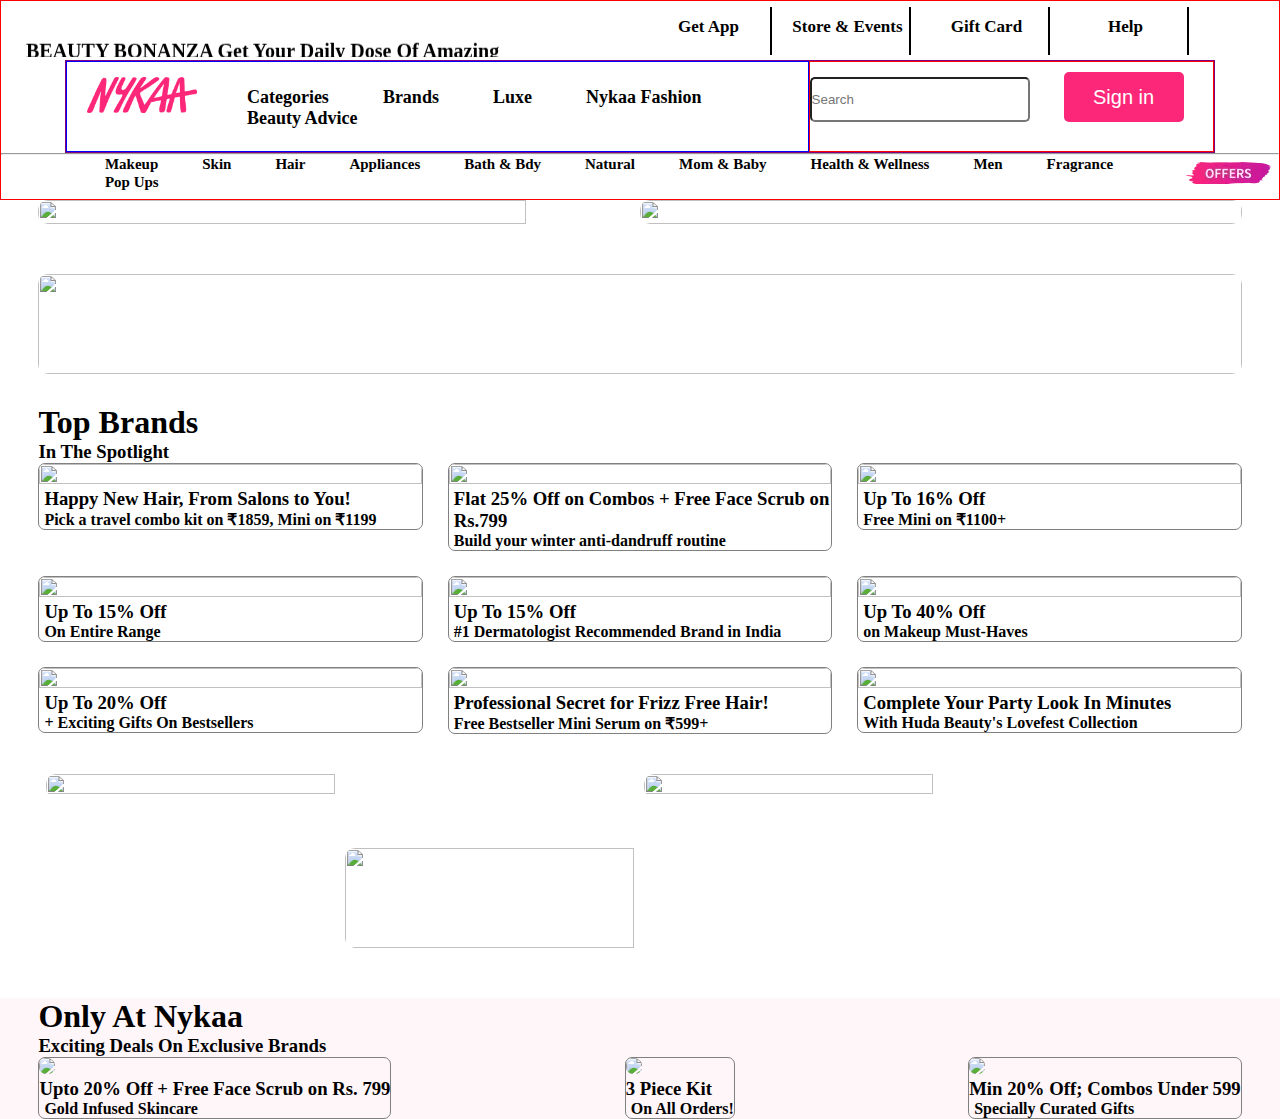
==== index.html @ 83215b7e "Day-2 Task" ====
<!DOCTYPE html>
<html lang="en">

<head>
    <meta charset="UTF-8">
    <meta http-equiv="X-UA-Compatible" content="IE=edge">
    <meta name="viewport" content="width=device-width, initial-scale=1.0">
    <title>Buy Cosmetics Products & Beauty Products Online in India at Best Price | Nykaa</title>
    <link rel="icon" href="//images-static.nykaa.com/media/favicon/default/nykaa_favicon_a.png">

    <script src="https://kit.fontawesome.com/5cb0f9bc5e.js" crossorigin="anonymous"></script>

    <link rel="stylesheet" type="text/css" href="Style\main.css">
    

</head>

<body>
    <div>
    <header>

        <div id="header">

            <div id="upper-header">
                <div>
                    <marquee behavior="scroll" direction="up" scrollamount="2"><a href="https://www.nykaa.com/"
                            target="_blank">
                            BEAUTY BONANZA Get Your Daily Dose Of Amazing Deals
                        </a>
                    </marquee>
                </div>
                <div>
                    <div><i class="fa fa-mobile" aria-hidden="true"></i> Get App</div>
                    <div>
                        <i class="fa fa-map-marker" aria-hidden="true"></i>
                        Store & Events
                    </div>
                    <div>
                        <i class="fa fa-gift" aria-hidden="true"></i>
                        Gift Card
                    </div>
                    <div>
                        <i class="fa fa-question-circle" aria-hidden="true"></i>
                        Help
                    </div>
                </div>
            </div>

            <div id="middle-header">
                <div class="mh-searchbar">

                    <a href=""><img src="Images/Header/Nykaa.png" alt="Header/Nykaa.png"></a>
                    
                    
                    <ul>   
                        <li>Categories</li>
                        <li>Brands</li>
                        <li>Luxe</li>
                        <li>Nykaa Fashion</li>
                        <li>Beauty Advice</li>
                    </ul>

                </div>
                <div class="mh-signin">
                    <i class="fa fa-search" aria-hidden="true"></i>
                    <input type="text" placeholder="Search">
                    <button>Sign in</button>
                    <i class="fa fa-shopping-bag sb" aria-hidden="true"></i>

                </div>
            </div>
            <hr>
            <div id="lower-header">

                <ul>
                    <li>Makeup</li>
                    <li>Skin</li>
                    <li>Hair</li>
                    <li>Appliances</li>
                    <li>Bath & Bdy</li>
                    <li>Natural</li>
                    <li>Mom & Baby</li>
                    <li>Health & Wellness</li>
                    <li>Men</li>
                    <li>Fragrance</li>
                    <li>Pop Ups</li>
                   
                </ul>

                <img src="Images/Header/offer.PNG" alt="">

            </div>

        </div>

    </header>
</div>
<div id="main">
    <div id="ban-down">
        <img class="a" src="https://images-static.nykaa.com/uploads/898f495b-4f78-4956-ac80-261eaf808d4f.jpg?tr=w-600,cm-pad_resize" alt="">

        <img class="b"src="https://images-static.nykaa.com/uploads/e7af5dd2-c046-4223-a7f7-96b7b478bb3c.jpg?tr=w-600,cm-pad_resize" alt="">

        <img class="c" src="https://images-static.nykaa.com/uploads/ede59af5-1112-4c73-bbf8-e0aa0c08444b.jpg?tr=w-1200,cm-pad_resize" alt="">
        
    </div>
    <h1>Top Brands</h1>
    <h3>In The Spotlight</h3>

    <div id="top-brand">
        
    </div>

    <div id="top-brand-bottom">
        <img class="a" src="https://images-static.nykaa.com/uploads/14dab399-cf31-4731-992e-1845321187d6.jpg?tr=w-600,cm-pad_resize" alt="">

        <img class="b"src="https://images-static.nykaa.com/uploads/c7ae3973-167e-4ce1-b572-1364e1f5c2e2.jpg?tr=w-600,cm-pad_resize" alt="">

        <img class="c" src="https://images-static.nykaa.com/uploads/12ea9993-f29d-4732-aa66-2de20275f641.jpg?tr=w-600,cm-pad_resize" alt="">
    </div>
</div>


    <div id="full-onlynyka">

    <h1>Only At Nykaa</h1>
    <h3>Exciting Deals On Exclusive Brands</h3>

    <div id="only-nyka">

    </div>

    </div>

    

</body>
<script src="Scripts/main.js"></script>
</html>
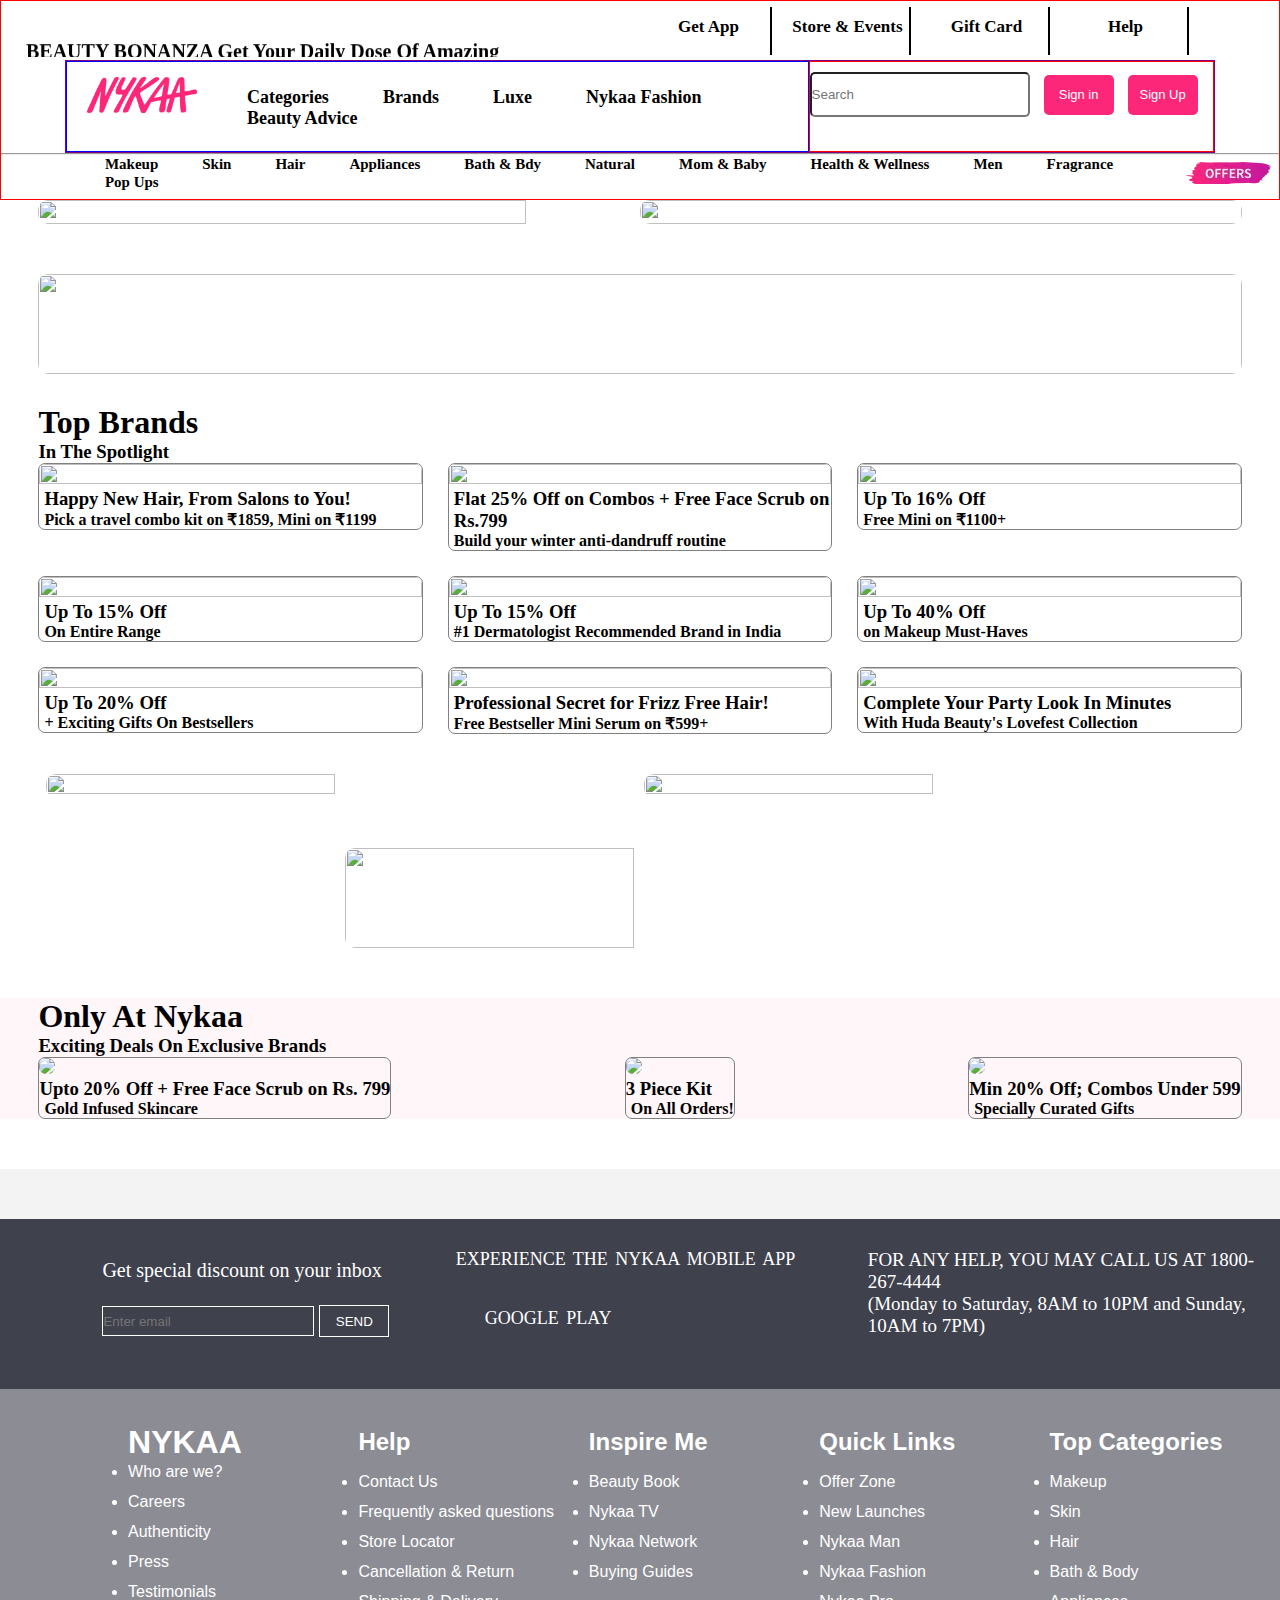
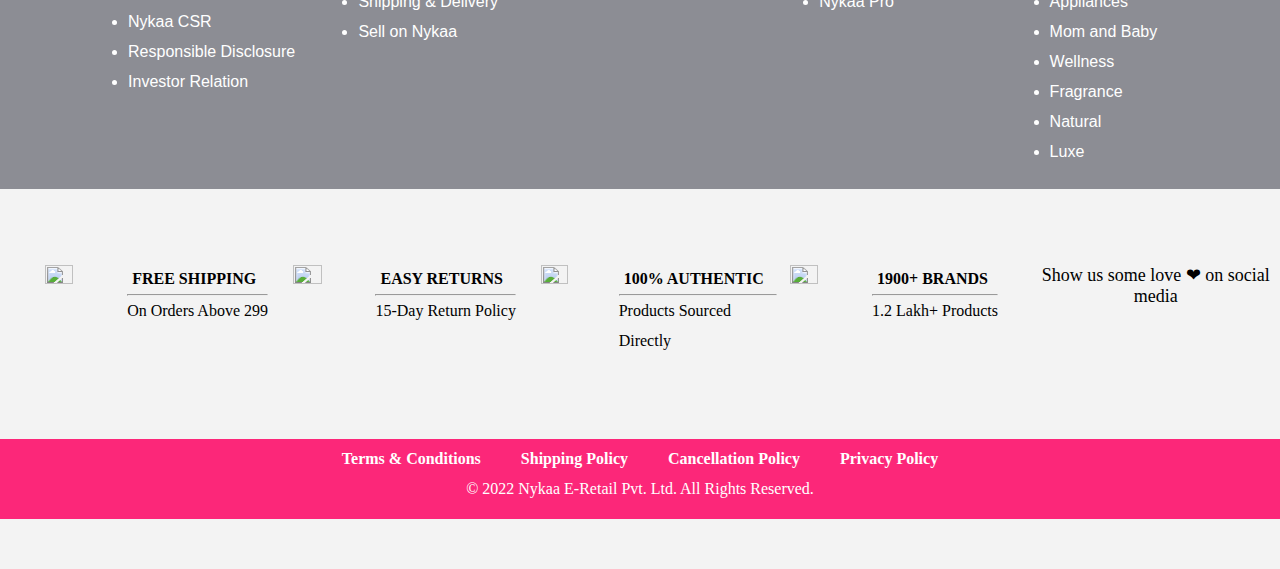
==== commit b8caf13c: "Day-3 Task" ====
--- a/index.html
+++ b/index.html
@@ -64,7 +64,8 @@
                 <div class="mh-signin">
                     <i class="fa fa-search" aria-hidden="true"></i>
                     <input type="text" placeholder="Search">
-                    <button>Sign in</button>
+                    <a href="./Login.html"><button>Sign in</button></a>
+                    <a href="./Signup.html"><button>Sign Up</button></a>
                     <i class="fa fa-shopping-bag sb" aria-hidden="true"></i>
 
                 </div>
@@ -132,7 +133,163 @@
 
     </div>
 
-    
+    <div id="footer">
+
+        <div id="gray">  
+        </div>
+
+        <div id="contact">
+            <div>
+                <i class="fa fa-envelope" aria-hidden="true"></i> Get special discount on your inbox
+                <br>
+                <br>
+                <input type="email" placeholder="Enter email">
+                <button>SEND</button>
+                
+            </div>
+            <div>
+
+                <i class="fa fa-mobile"></i> EXPERIENCE THE NYKAA MOBILE APP
+                <br>
+                
+                <span>
+                <i class="fa-brands fa-google-play"></i>
+                </span>
+                GOOGLE PLAY
+
+
+            </div>
+            <div>
+
+                <i class="fa-solid fa-phone"></i>
+                FOR ANY HELP, YOU MAY CALL US AT
+1800-267-4444
+                <br>
+(Monday to Saturday, 8AM to 10PM and Sunday, 10AM to 7PM)
+
+            </div>
+        </div>
+
+        <div id="foot-detail">
+            <div>
+                <h1>NYKAA</h1>
+                <ul>
+                    <li>Who are we?</li>
+                    <li>Careers</li>
+                    <li>Authenticity</li>
+                    <li>Press</li>
+                    <li>Testimonials</li>
+                    <li>Nykaa CSR</li>
+                    <li>Responsible
+                        Disclosure
+                    </li>
+                    <li>Investor Relation</li>
+                </ul>
+            </div>
+            <div>
+                <h2>Help</h2>
+                <ul>
+                <li>Contact Us</li>
+                <li>Frequently asked questions</li>
+                <li>Store Locator</li>
+                <li>Cancellation & Return</li>
+                <li>Shipping & Delivery</li>
+                <li>Sell on Nykaa</li>
+            </ul>
+            </div>
+            <div>
+                <h2>Inspire Me</h2>
+                <ul>
+                <li>Beauty Book</li>
+                <li>Nykaa TV</li>
+                <li>Nykaa Network</li>
+                <li>Buying Guides</li>
+                </ul>
+            </div>
+            <div>
+                <h2>Quick Links</h2>
+                <ul>
+                    <li>Offer Zone</li>
+                    <li>New Launches</li>
+                    <li>Nykaa Man</li>
+                    <li>Nykaa Fashion</li>
+                    <li>Nykaa Pro</li>
+                </ul>
+            </div>
+            <div>
+                <h2>Top Categories</h2>
+                <ul>
+                <li>Makeup</li>
+                <li>Skin</li>
+                <li>Hair</li>
+                <li>Bath & Body</li>
+                <li>Appliances</li>
+                <li>Mom and Baby</li>
+                <li>Wellness</li>
+                <li>Fragrance</li>
+                <li>Natural</li>
+                <li>Luxe</li>
+            </ul>
+            </div>
+        </div>
+
+        <div id="foot-udetail">
+            <div id="data">
+                <img src="https://adn-static2.nykaa.com/media/wysiwyg/2021/Free-shipping.svg" alt="">
+                <div>
+                    <h4>FREE SHIPPING</h4>
+                    <hr>
+                    <p>On Orders Above 299</p>
+                </div>
+            </div>
+            <div id="data">
+                <img src="https://adn-static2.nykaa.com/media/wysiwyg/2021/return_accepted.svg" alt="">
+                <div>
+                    <h4>EASY RETURNS</h4>
+                    <hr>
+                    <p>15-Day Return Policy</p>
+                </div>
+            </div>
+            <div id="data">
+                <img src="https://adn-static2.nykaa.com/media/wysiwyg/2021/Authenticity.svg" alt="">
+                <div>
+                    <h4>100% AUTHENTIC</h4>
+                    <hr>
+                    <p>Products Sourced Directly</p>
+                </div>
+            </div>
+            <div id="data">
+                <img src="https://adn-static2.nykaa.com/media/wysiwyg/2021/Brands.svg" alt="">
+                <div>
+                    <h4>1900+ BRANDS</h4>
+                    <hr>
+                    <p>1.2 Lakh+ Products</p>
+                </div>
+            </div>
+            <div class="social">
+                <p>Show us some love ❤ on social media</p>
+                <i class="fa-brands fa-square-instagram"></i>
+                <i class="fa-brands fa-facebook"></i>
+                <i class="fa-brands fa-youtube"></i>
+                <i class="fa-brands fa-twitter"></i>
+                <i class="fa-brands fa-pinterest"></i>
+            </div>
+        </div>
+
+        <div id="pinkbar">
+            <li>Terms & Conditions</li>
+            <li>Shipping Policy</li>
+            <li>Cancellation Policy</li>
+            <li>Privacy Policy</li>
+            <p>© 2022 Nykaa E-Retail Pvt. Ltd. All Rights Reserved.</p>
+        </div>
+
+        <div id="down">
+
+        </div>
+
+    </div>
+
 
 </body>
 <script src="Scripts/main.js"></script>
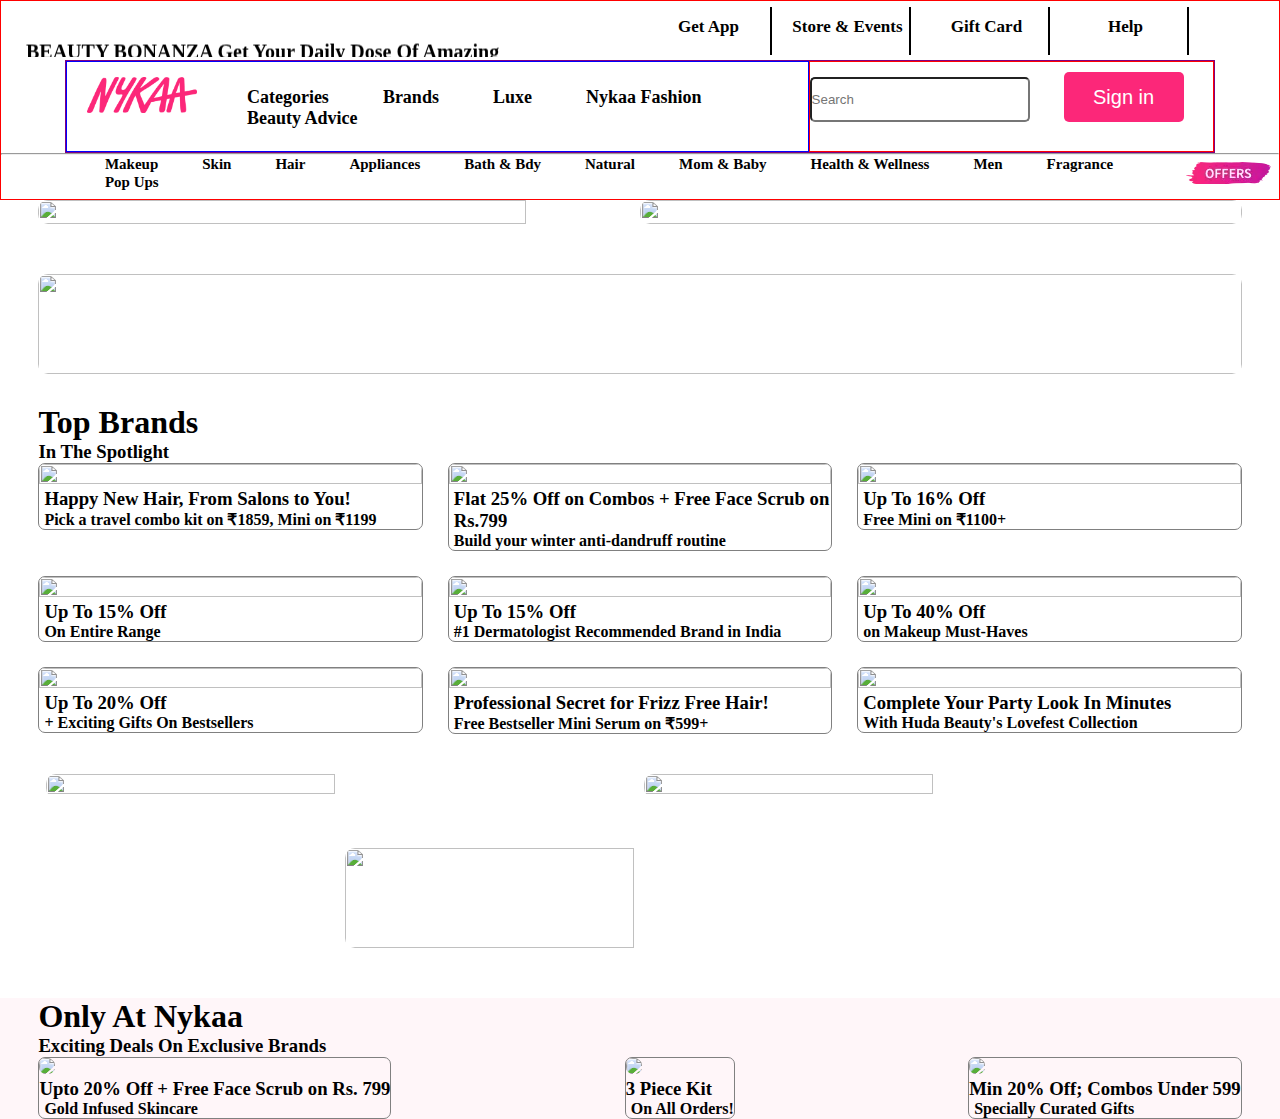
==== commit 2e3ca70e: "Merge pull request #5 from Divyansh9058/Day-2" ====
--- a/index.html
+++ b/index.html
@@ -64,8 +64,7 @@
                 <div class="mh-signin">
                     <i class="fa fa-search" aria-hidden="true"></i>
                     <input type="text" placeholder="Search">
-                    <a href="./Login.html"><button>Sign in</button></a>
-                    <a href="./Signup.html"><button>Sign Up</button></a>
+                    <button>Sign in</button>
                     <i class="fa fa-shopping-bag sb" aria-hidden="true"></i>
 
                 </div>
@@ -133,163 +132,7 @@
 
     </div>
 
-    <div id="footer">
-
-        <div id="gray">  
-        </div>
-
-        <div id="contact">
-            <div>
-                <i class="fa fa-envelope" aria-hidden="true"></i> Get special discount on your inbox
-                <br>
-                <br>
-                <input type="email" placeholder="Enter email">
-                <button>SEND</button>
-                
-            </div>
-            <div>
-
-                <i class="fa fa-mobile"></i> EXPERIENCE THE NYKAA MOBILE APP
-                <br>
-                
-                <span>
-                <i class="fa-brands fa-google-play"></i>
-                </span>
-                GOOGLE PLAY
-
-
-            </div>
-            <div>
-
-                <i class="fa-solid fa-phone"></i>
-                FOR ANY HELP, YOU MAY CALL US AT
-1800-267-4444
-                <br>
-(Monday to Saturday, 8AM to 10PM and Sunday, 10AM to 7PM)
-
-            </div>
-        </div>
-
-        <div id="foot-detail">
-            <div>
-                <h1>NYKAA</h1>
-                <ul>
-                    <li>Who are we?</li>
-                    <li>Careers</li>
-                    <li>Authenticity</li>
-                    <li>Press</li>
-                    <li>Testimonials</li>
-                    <li>Nykaa CSR</li>
-                    <li>Responsible
-                        Disclosure
-                    </li>
-                    <li>Investor Relation</li>
-                </ul>
-            </div>
-            <div>
-                <h2>Help</h2>
-                <ul>
-                <li>Contact Us</li>
-                <li>Frequently asked questions</li>
-                <li>Store Locator</li>
-                <li>Cancellation & Return</li>
-                <li>Shipping & Delivery</li>
-                <li>Sell on Nykaa</li>
-            </ul>
-            </div>
-            <div>
-                <h2>Inspire Me</h2>
-                <ul>
-                <li>Beauty Book</li>
-                <li>Nykaa TV</li>
-                <li>Nykaa Network</li>
-                <li>Buying Guides</li>
-                </ul>
-            </div>
-            <div>
-                <h2>Quick Links</h2>
-                <ul>
-                    <li>Offer Zone</li>
-                    <li>New Launches</li>
-                    <li>Nykaa Man</li>
-                    <li>Nykaa Fashion</li>
-                    <li>Nykaa Pro</li>
-                </ul>
-            </div>
-            <div>
-                <h2>Top Categories</h2>
-                <ul>
-                <li>Makeup</li>
-                <li>Skin</li>
-                <li>Hair</li>
-                <li>Bath & Body</li>
-                <li>Appliances</li>
-                <li>Mom and Baby</li>
-                <li>Wellness</li>
-                <li>Fragrance</li>
-                <li>Natural</li>
-                <li>Luxe</li>
-            </ul>
-            </div>
-        </div>
-
-        <div id="foot-udetail">
-            <div id="data">
-                <img src="https://adn-static2.nykaa.com/media/wysiwyg/2021/Free-shipping.svg" alt="">
-                <div>
-                    <h4>FREE SHIPPING</h4>
-                    <hr>
-                    <p>On Orders Above 299</p>
-                </div>
-            </div>
-            <div id="data">
-                <img src="https://adn-static2.nykaa.com/media/wysiwyg/2021/return_accepted.svg" alt="">
-                <div>
-                    <h4>EASY RETURNS</h4>
-                    <hr>
-                    <p>15-Day Return Policy</p>
-                </div>
-            </div>
-            <div id="data">
-                <img src="https://adn-static2.nykaa.com/media/wysiwyg/2021/Authenticity.svg" alt="">
-                <div>
-                    <h4>100% AUTHENTIC</h4>
-                    <hr>
-                    <p>Products Sourced Directly</p>
-                </div>
-            </div>
-            <div id="data">
-                <img src="https://adn-static2.nykaa.com/media/wysiwyg/2021/Brands.svg" alt="">
-                <div>
-                    <h4>1900+ BRANDS</h4>
-                    <hr>
-                    <p>1.2 Lakh+ Products</p>
-                </div>
-            </div>
-            <div class="social">
-                <p>Show us some love ❤ on social media</p>
-                <i class="fa-brands fa-square-instagram"></i>
-                <i class="fa-brands fa-facebook"></i>
-                <i class="fa-brands fa-youtube"></i>
-                <i class="fa-brands fa-twitter"></i>
-                <i class="fa-brands fa-pinterest"></i>
-            </div>
-        </div>
-
-        <div id="pinkbar">
-            <li>Terms & Conditions</li>
-            <li>Shipping Policy</li>
-            <li>Cancellation Policy</li>
-            <li>Privacy Policy</li>
-            <p>© 2022 Nykaa E-Retail Pvt. Ltd. All Rights Reserved.</p>
-        </div>
-
-        <div id="down">
-
-        </div>
-
-    </div>
-
+    
 
 </body>
 <script src="Scripts/main.js"></script>
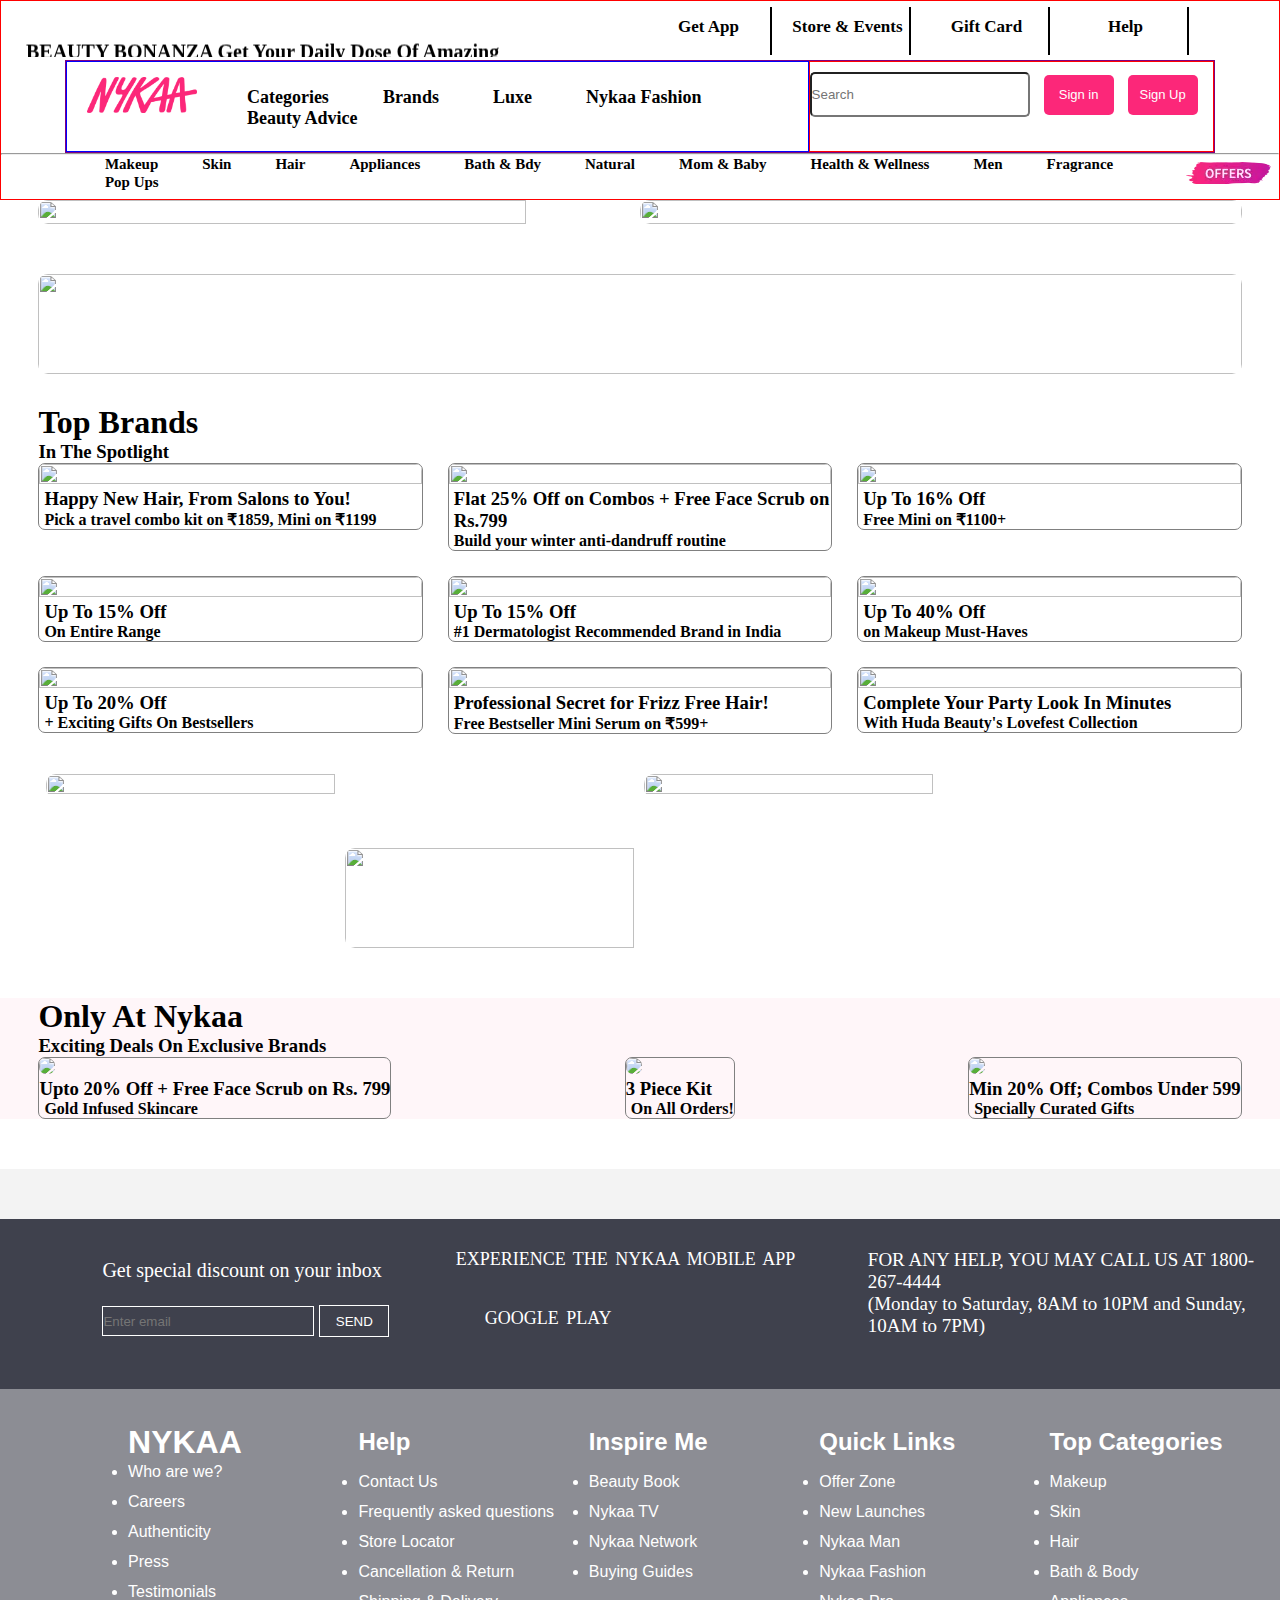
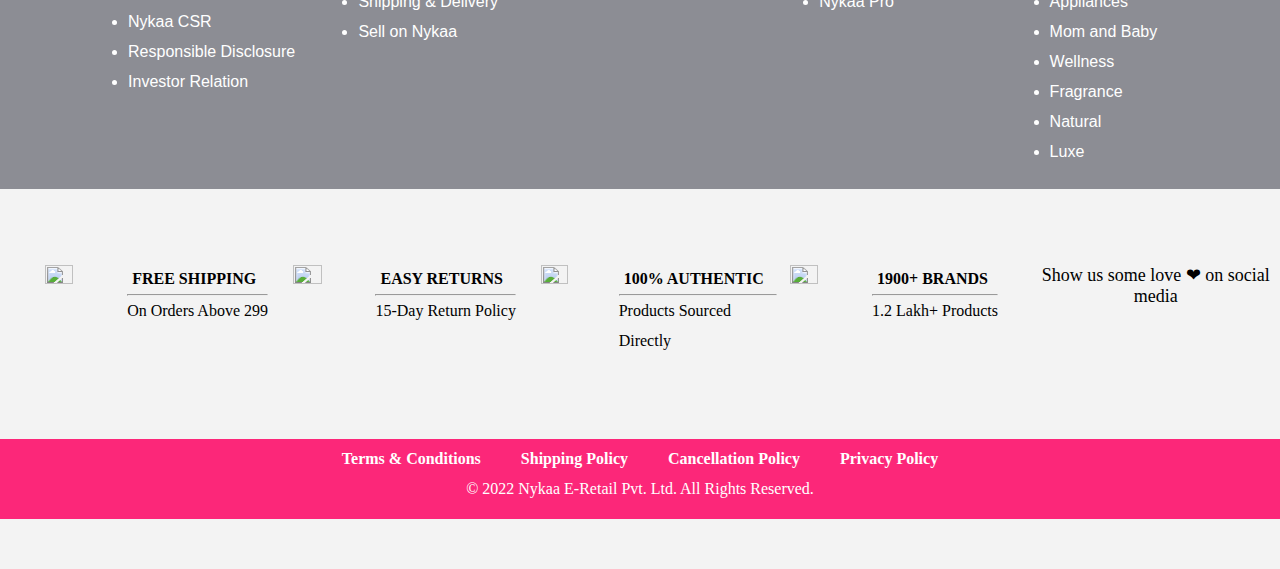
==== commit 4966531d: "Merge pull request #6 from Divyansh9058/Day-3" ====
--- a/index.html
+++ b/index.html
@@ -64,7 +64,8 @@
                 <div class="mh-signin">
                     <i class="fa fa-search" aria-hidden="true"></i>
                     <input type="text" placeholder="Search">
-                    <button>Sign in</button>
+                    <a href="./Login.html"><button>Sign in</button></a>
+                    <a href="./Signup.html"><button>Sign Up</button></a>
                     <i class="fa fa-shopping-bag sb" aria-hidden="true"></i>
 
                 </div>
@@ -132,7 +133,163 @@
 
     </div>
 
-    
+    <div id="footer">
+
+        <div id="gray">  
+        </div>
+
+        <div id="contact">
+            <div>
+                <i class="fa fa-envelope" aria-hidden="true"></i> Get special discount on your inbox
+                <br>
+                <br>
+                <input type="email" placeholder="Enter email">
+                <button>SEND</button>
+                
+            </div>
+            <div>
+
+                <i class="fa fa-mobile"></i> EXPERIENCE THE NYKAA MOBILE APP
+                <br>
+                
+                <span>
+                <i class="fa-brands fa-google-play"></i>
+                </span>
+                GOOGLE PLAY
+
+
+            </div>
+            <div>
+
+                <i class="fa-solid fa-phone"></i>
+                FOR ANY HELP, YOU MAY CALL US AT
+1800-267-4444
+                <br>
+(Monday to Saturday, 8AM to 10PM and Sunday, 10AM to 7PM)
+
+            </div>
+        </div>
+
+        <div id="foot-detail">
+            <div>
+                <h1>NYKAA</h1>
+                <ul>
+                    <li>Who are we?</li>
+                    <li>Careers</li>
+                    <li>Authenticity</li>
+                    <li>Press</li>
+                    <li>Testimonials</li>
+                    <li>Nykaa CSR</li>
+                    <li>Responsible
+                        Disclosure
+                    </li>
+                    <li>Investor Relation</li>
+                </ul>
+            </div>
+            <div>
+                <h2>Help</h2>
+                <ul>
+                <li>Contact Us</li>
+                <li>Frequently asked questions</li>
+                <li>Store Locator</li>
+                <li>Cancellation & Return</li>
+                <li>Shipping & Delivery</li>
+                <li>Sell on Nykaa</li>
+            </ul>
+            </div>
+            <div>
+                <h2>Inspire Me</h2>
+                <ul>
+                <li>Beauty Book</li>
+                <li>Nykaa TV</li>
+                <li>Nykaa Network</li>
+                <li>Buying Guides</li>
+                </ul>
+            </div>
+            <div>
+                <h2>Quick Links</h2>
+                <ul>
+                    <li>Offer Zone</li>
+                    <li>New Launches</li>
+                    <li>Nykaa Man</li>
+                    <li>Nykaa Fashion</li>
+                    <li>Nykaa Pro</li>
+                </ul>
+            </div>
+            <div>
+                <h2>Top Categories</h2>
+                <ul>
+                <li>Makeup</li>
+                <li>Skin</li>
+                <li>Hair</li>
+                <li>Bath & Body</li>
+                <li>Appliances</li>
+                <li>Mom and Baby</li>
+                <li>Wellness</li>
+                <li>Fragrance</li>
+                <li>Natural</li>
+                <li>Luxe</li>
+            </ul>
+            </div>
+        </div>
+
+        <div id="foot-udetail">
+            <div id="data">
+                <img src="https://adn-static2.nykaa.com/media/wysiwyg/2021/Free-shipping.svg" alt="">
+                <div>
+                    <h4>FREE SHIPPING</h4>
+                    <hr>
+                    <p>On Orders Above 299</p>
+                </div>
+            </div>
+            <div id="data">
+                <img src="https://adn-static2.nykaa.com/media/wysiwyg/2021/return_accepted.svg" alt="">
+                <div>
+                    <h4>EASY RETURNS</h4>
+                    <hr>
+                    <p>15-Day Return Policy</p>
+                </div>
+            </div>
+            <div id="data">
+                <img src="https://adn-static2.nykaa.com/media/wysiwyg/2021/Authenticity.svg" alt="">
+                <div>
+                    <h4>100% AUTHENTIC</h4>
+                    <hr>
+                    <p>Products Sourced Directly</p>
+                </div>
+            </div>
+            <div id="data">
+                <img src="https://adn-static2.nykaa.com/media/wysiwyg/2021/Brands.svg" alt="">
+                <div>
+                    <h4>1900+ BRANDS</h4>
+                    <hr>
+                    <p>1.2 Lakh+ Products</p>
+                </div>
+            </div>
+            <div class="social">
+                <p>Show us some love ❤ on social media</p>
+                <i class="fa-brands fa-square-instagram"></i>
+                <i class="fa-brands fa-facebook"></i>
+                <i class="fa-brands fa-youtube"></i>
+                <i class="fa-brands fa-twitter"></i>
+                <i class="fa-brands fa-pinterest"></i>
+            </div>
+        </div>
+
+        <div id="pinkbar">
+            <li>Terms & Conditions</li>
+            <li>Shipping Policy</li>
+            <li>Cancellation Policy</li>
+            <li>Privacy Policy</li>
+            <p>© 2022 Nykaa E-Retail Pvt. Ltd. All Rights Reserved.</p>
+        </div>
+
+        <div id="down">
+
+        </div>
+
+    </div>
+
 
 </body>
 <script src="Scripts/main.js"></script>
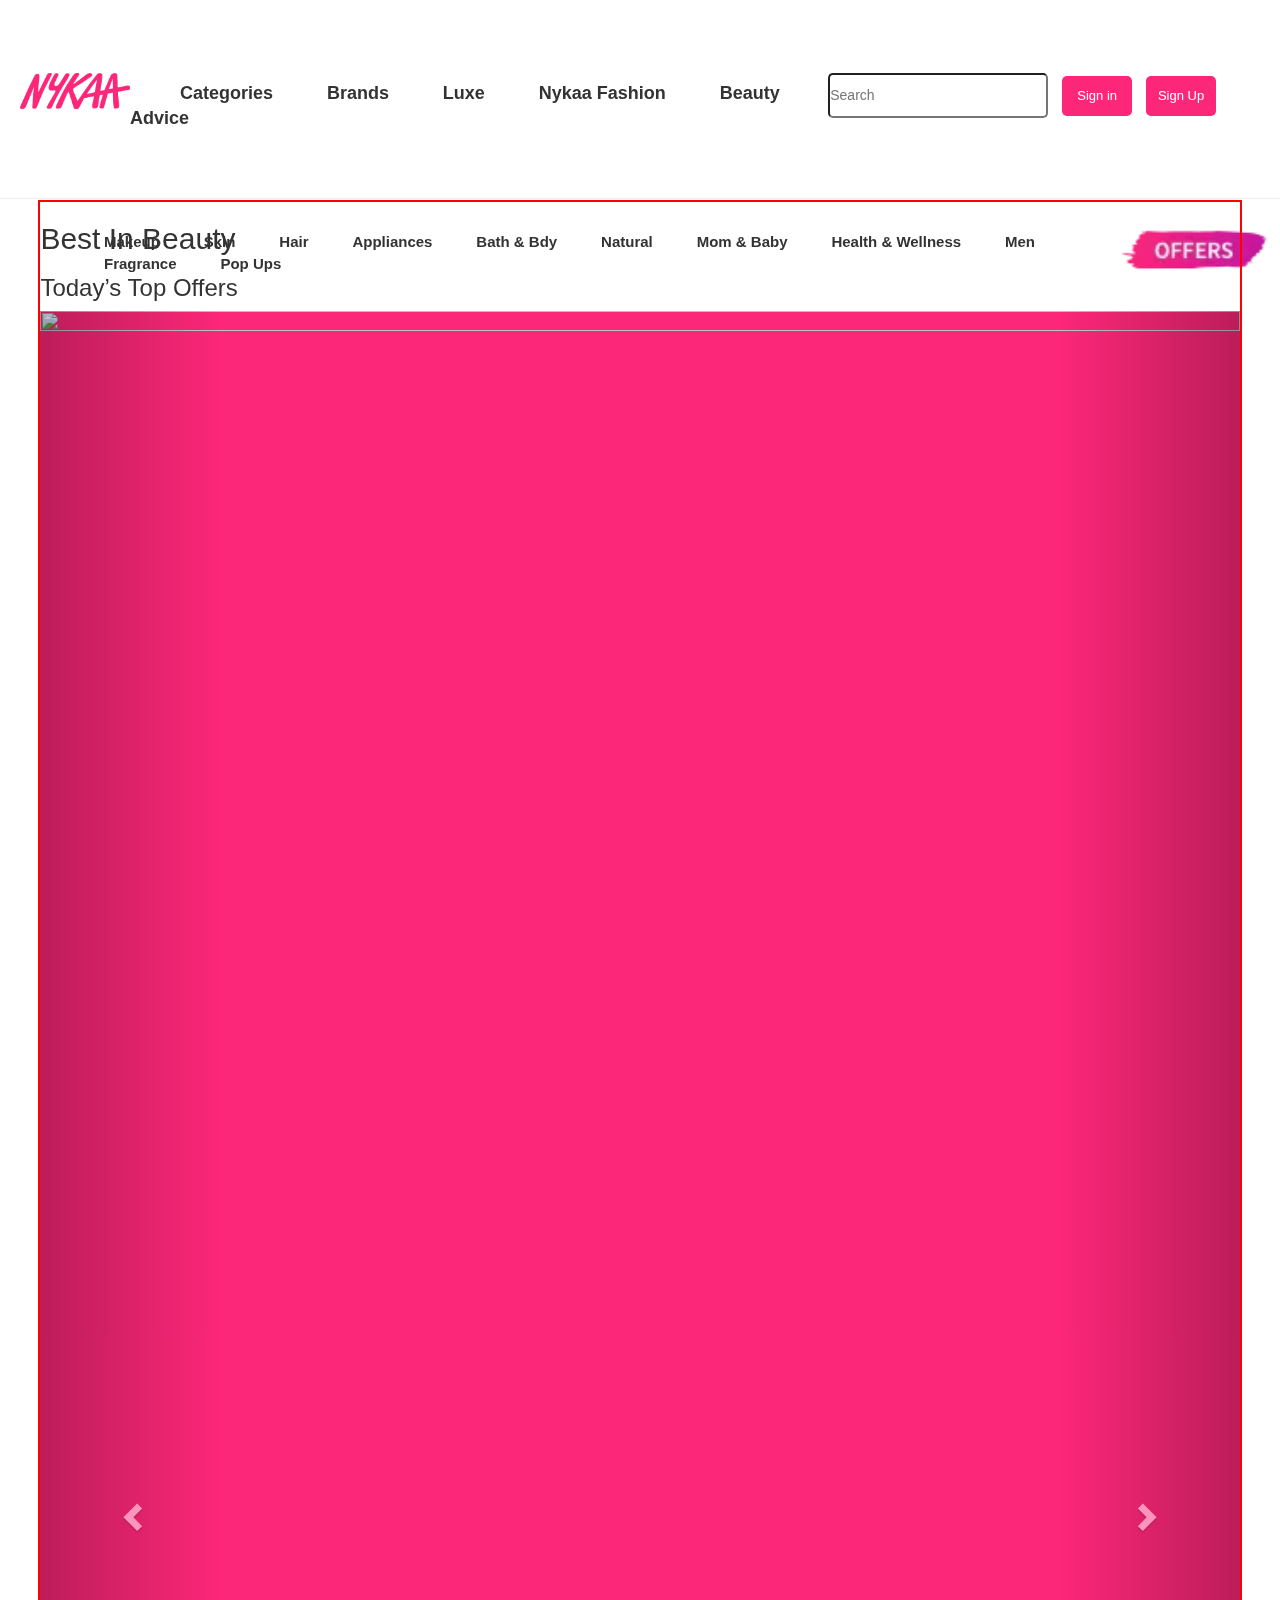
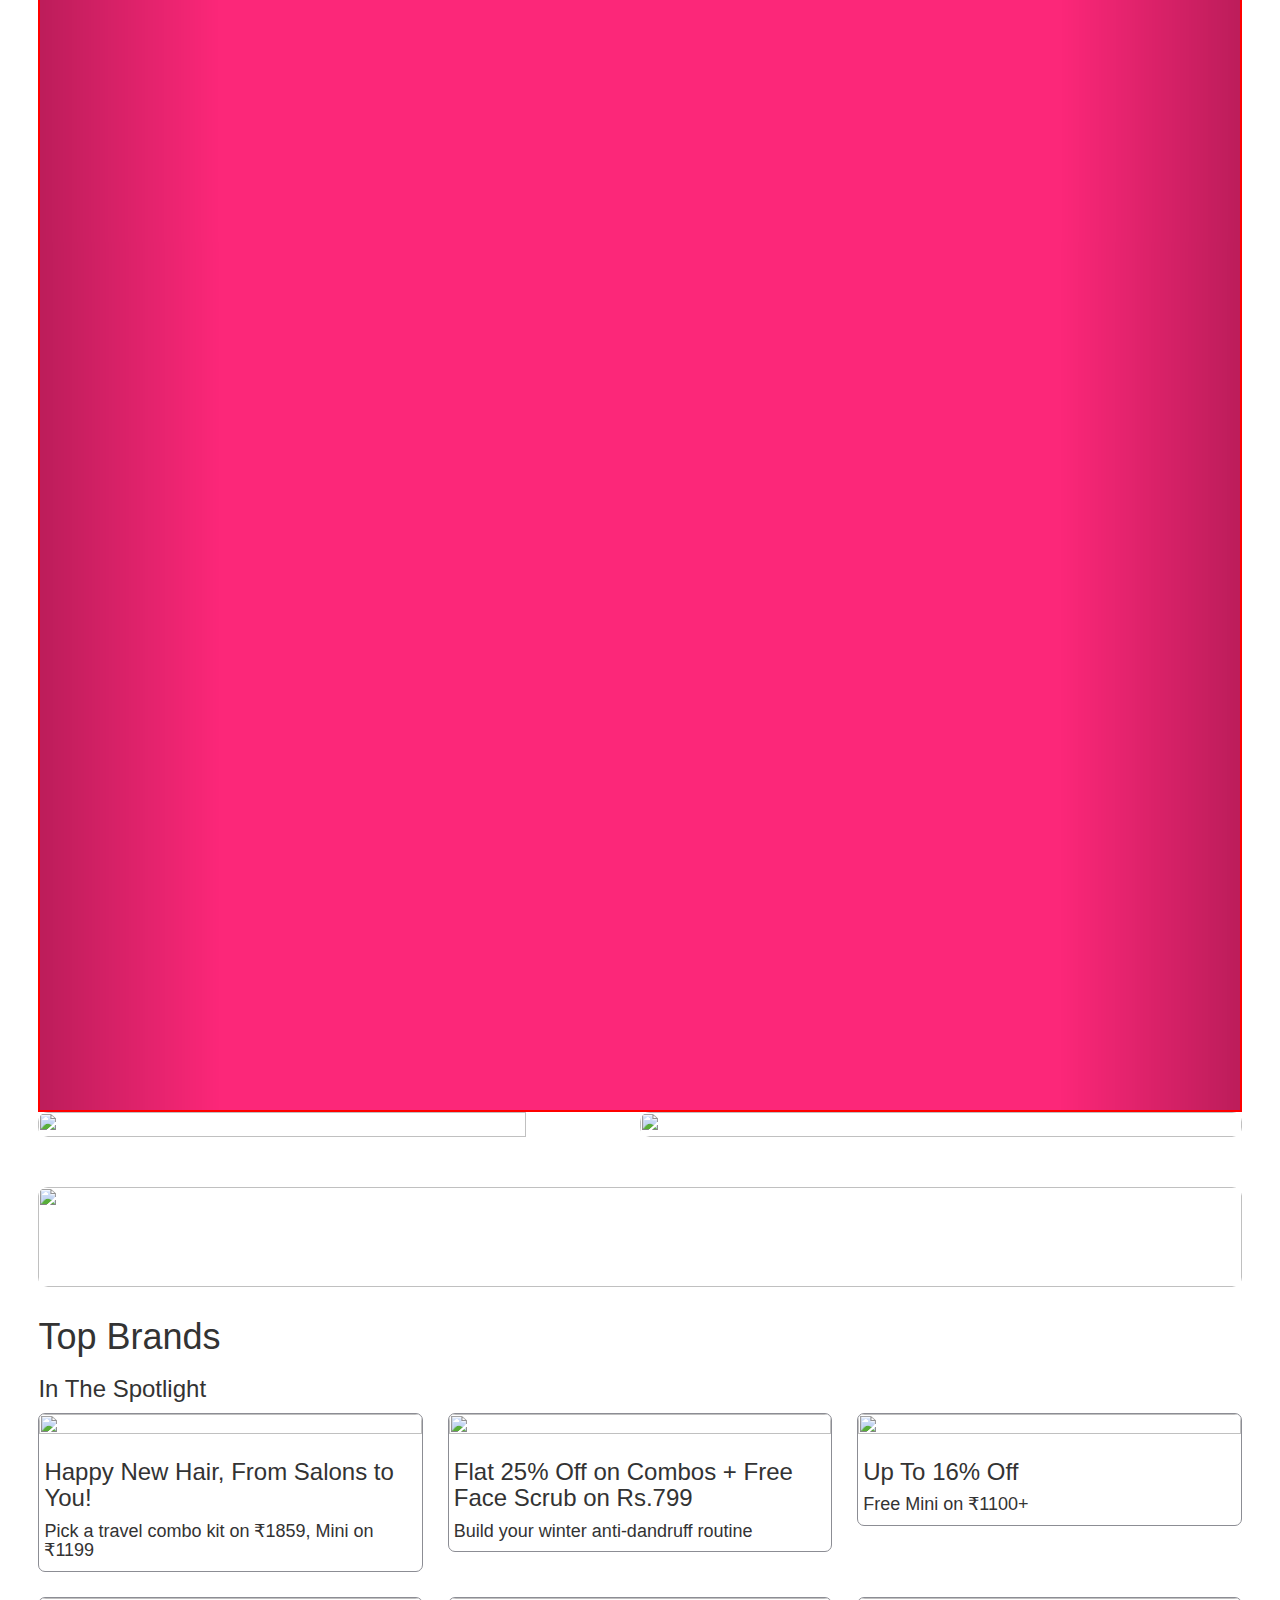
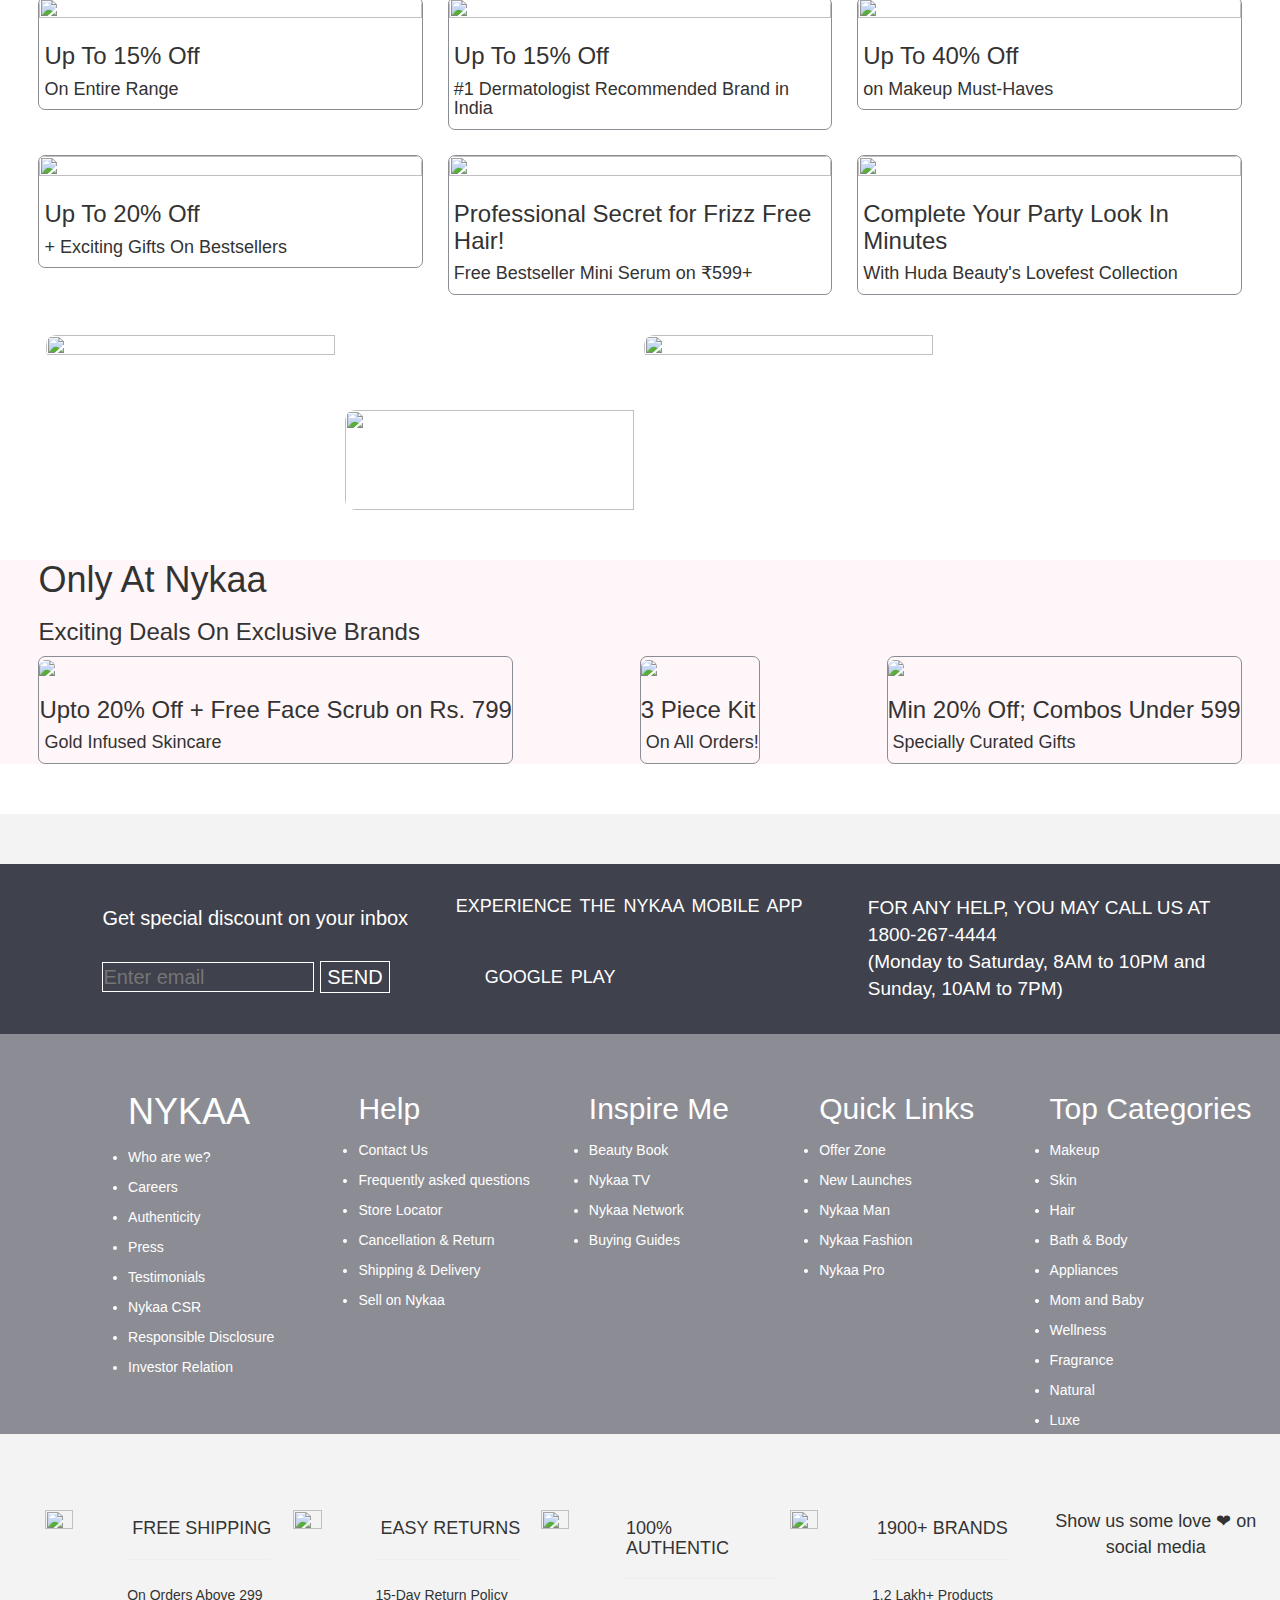
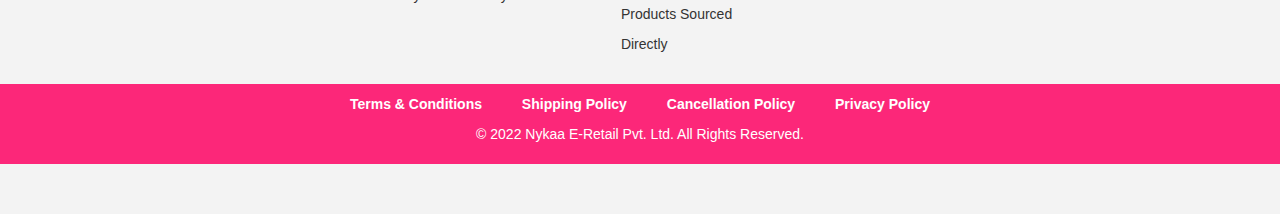
==== commit ac1a7392: "Day-4 Task" ====
--- a/index.html
+++ b/index.html
@@ -11,131 +11,275 @@
     <script src="https://kit.fontawesome.com/5cb0f9bc5e.js" crossorigin="anonymous"></script>
 
     <link rel="stylesheet" type="text/css" href="Style\main.css">
-    
-
+
+    <link rel="stylesheet" href="http://maxcdn.bootstrapcdn.com/bootstrap/3.3.6/css/bootstrap.min.css">
+    <script src="https://ajax.googleapis.com/ajax/libs/jquery/1.12.2/jquery.min.js"></script>
+    <script src="http://maxcdn.bootstrapcdn.com/bootstrap/3.3.6/js/bootstrap.min.js"></script>
+
+
+    <style>
+        .carousel-inner > .item > img,
+        .carousel-inner > .item > a > img {
+            width: 100%;
+            margin: auto;
+            position: relative;
+        }
+
+        .container{
+            width:100%;
+            border: 2px solid red;
+            position: sticky;
+            padding: 0 0 0 0;
+        }
+
+        .carousel-inner{
+            width:100%;
+            
+        }
+
+        #myCarousel{
+            width:100%;
+        }
+
+        </style>
 </head>
 
 <body>
     <div>
-    <header>
-
-        <div id="header">
-
-            <div id="upper-header">
-                <div>
-                    <marquee behavior="scroll" direction="up" scrollamount="2"><a href="https://www.nykaa.com/"
-                            target="_blank">
-                            BEAUTY BONANZA Get Your Daily Dose Of Amazing Deals
-                        </a>
-                    </marquee>
-                </div>
-                <div>
-                    <div><i class="fa fa-mobile" aria-hidden="true"></i> Get App</div>
+        <header>
+
+            <div id="header">
+
+                <div id="upper-header">
                     <div>
-                        <i class="fa fa-map-marker" aria-hidden="true"></i>
-                        Store & Events
+                        <marquee behavior="scroll" direction="up" scrollamount="2"><a href="https://www.nykaa.com/"
+                                target="_blank">
+                                Magical Christmas Beauty Sale - Up To 50% Off
+                            </a>
+                        </marquee>
                     </div>
                     <div>
-                        <i class="fa fa-gift" aria-hidden="true"></i>
-                        Gift Card
+                        <div><i class="fa fa-mobile" aria-hidden="true"></i> Get App</div>
+                        <div>
+                            <i class="fa fa-map-marker" aria-hidden="true"></i>
+                            Store & Events
+                        </div>
+                        <div>
+                            <i class="fa fa-gift" aria-hidden="true"></i>
+                            Gift Card
+                        </div>
+                        <div>
+                            <i class="fa fa-question-circle" aria-hidden="true"></i>
+                            Help
+                        </div>
                     </div>
-                    <div>
-                        <i class="fa fa-question-circle" aria-hidden="true"></i>
-                        Help
+                </div>
+
+                <div id="middle-header">
+                    <div class="mh-searchbar">
+
+                        <a href=""><img src="Images/Header/Nykaa.png" alt="Header/Nykaa.png"></a>
+
+
+                        <ul>
+                            <li>Categories</li>
+                            <li>Brands</li>
+                            <li>Luxe</li>
+                            <li>Nykaa Fashion</li>
+                            <li>Beauty Advice</li>
+                        </ul>
+
                     </div>
-                </div>
-            </div>
-
-            <div id="middle-header">
-                <div class="mh-searchbar">
-
-                    <a href=""><img src="Images/Header/Nykaa.png" alt="Header/Nykaa.png"></a>
-                    
-                    
-                    <ul>   
-                        <li>Categories</li>
-                        <li>Brands</li>
-                        <li>Luxe</li>
-                        <li>Nykaa Fashion</li>
-                        <li>Beauty Advice</li>
+                    <div class="mh-signin">
+
+                        <i class="fa fa-search" aria-hidden="true"></i>
+                        <input type="text" placeholder="Search">
+                        <a href="./Login.html"><button>Sign in</button></a>
+                        <a href="./Signup.html"><button>Sign Up</button></a>
+                        <i class="fa fa-shopping-bag sb" aria-hidden="true"></i>
+
+                    </div>
+                </div>
+                <hr>
+                <div id="lower-header">
+
+                    <ul>
+                        <li>Makeup</li>
+                        <li>Skin</li>
+                        <li>Hair</li>
+                        <li>Appliances</li>
+                        <li>Bath & Bdy</li>
+                        <li>Natural</li>
+                        <li>Mom & Baby</li>
+                        <li>Health & Wellness</li>
+                        <li>Men</li>
+                        <li>Fragrance</li>
+                        <li>Pop Ups</li>
+
                     </ul>
 
-                </div>
-                <div class="mh-signin">
-                    <i class="fa fa-search" aria-hidden="true"></i>
-                    <input type="text" placeholder="Search">
-                    <a href="./Login.html"><button>Sign in</button></a>
-                    <a href="./Signup.html"><button>Sign Up</button></a>
-                    <i class="fa fa-shopping-bag sb" aria-hidden="true"></i>
-
-                </div>
-            </div>
-            <hr>
-            <div id="lower-header">
-
-                <ul>
-                    <li>Makeup</li>
-                    <li>Skin</li>
-                    <li>Hair</li>
-                    <li>Appliances</li>
-                    <li>Bath & Bdy</li>
-                    <li>Natural</li>
-                    <li>Mom & Baby</li>
-                    <li>Health & Wellness</li>
-                    <li>Men</li>
-                    <li>Fragrance</li>
-                    <li>Pop Ups</li>
-                   
-                </ul>
-
-                <img src="Images/Header/offer.PNG" alt="">
-
-            </div>
-
-        </div>
-
-    </header>
-</div>
-<div id="main">
-    <div id="ban-down">
-        <img class="a" src="https://images-static.nykaa.com/uploads/898f495b-4f78-4956-ac80-261eaf808d4f.jpg?tr=w-600,cm-pad_resize" alt="">
-
-        <img class="b"src="https://images-static.nykaa.com/uploads/e7af5dd2-c046-4223-a7f7-96b7b478bb3c.jpg?tr=w-600,cm-pad_resize" alt="">
-
-        <img class="c" src="https://images-static.nykaa.com/uploads/ede59af5-1112-4c73-bbf8-e0aa0c08444b.jpg?tr=w-1200,cm-pad_resize" alt="">
+                    <img src="Images/Header/offer.PNG" alt="">
+
+                </div>
+
+            </div>
+
+        </header>
+    </div>
+    <div></div>
+    <div id="main">
         
+    <div class="container">
+        <h2>Best In Beauty</h2>
+          <h3>  Today’s Top Offers</h3>
+        <div id="myCarousel" class="carousel slide">
+         
+          <!-- <ol class="carousel-indicators">
+            <li class="item1 active"></li>
+            <li class="item2"></li>
+            <li class="item3"></li>
+            <li class="item4"></li>
+            <li class="item5"></li>
+            <li class="item6"></li>
+            <li class="item7"></li>
+          </ol> -->
+      
+          <div class="carousel-inner" role="listbox">
+            <div class="item active">
+                <img src="https://images-static.nykaa.com/uploads/5f623509-6454-4857-9e39-b48ac1364dad.png?tr=w-1200,cm-pad_resize" height="200" width="100"/>
+            </div>
+      
+            <div class="item">
+                <img src="https://images-static.nykaa.com/uploads/b175e838-d143-4843-8990-a3d90c7f26a5.jpg?tr=w-1200,cm-pad_resize" height="200" width="100"/>
+            </div>
+          
+            <div class="item">
+                <img src="https://images-static.nykaa.com/uploads/11cb1bfe-6fe8-4edf-b183-fbb6f519ba39.jpg?tr=w-1200,cm-pad_resize" height="200" width="100"/>
+            </div>
+      
+            <div class="item">
+                <img src="https://images-static.nykaa.com/uploads/4f233e0e-9182-4b1a-8850-edb8a6d448b0.jpg?tr=w-1200,cm-pad_resize" height="200" width="100"/>
+            </div>
+
+            <div class="item">
+                <img src="https://images-static.nykaa.com/uploads/d8eed4c9-cdcc-499c-824d-311f3328a89e.jpg?tr=w-1200,cm-pad_resize" height="200" width="100"/>
+            </div>
+
+            <div class="item">
+                <img src="https://images-static.nykaa.com/uploads/d8c7c209-0ec1-4c12-9073-c84a7d57805e.jpg?tr=w-1200,cm-pad_resize" height="200" width="100"/>
+            </div>
+
+            <div class="item">
+                <img src="https://images-static.nykaa.com/uploads/dfaa14b6-163b-442b-98e3-a3e0b4f4bf6d.jpg?tr=w-1200,cm-pad_resize" height="200" width="200"/>
+            </div>
+          </div>
+        
+          <a class="left carousel-control" href="#myCarousel" role="button">
+            <span class="glyphicon glyphicon-chevron-left" aria-hidden="true"></span>
+            
+          </a>
+          <a class="right carousel-control" href="#myCarousel" role="button">
+            <span class="glyphicon glyphicon-chevron-right" aria-hidden="true"></span>
+            
+          </a>
+        </div>
+      </div>
+    
+
+      <script>
+        $(document).ready(function(){ 
+            $("#myCarousel").carousel({interval: 5000});
+                
+            // $(".item1").click(function(){
+            //     $("#myCarousel").carousel(0);
+            // });
+            // $(".item2").click(function(){
+            //     $("#myCarousel").carousel(1);
+            // });
+            // $(".item3").click(function(){
+            //     $("#myCarousel").carousel(2);
+            // });
+            // $(".item4").click(function(){
+            //     $("#myCarousel").carousel(3);
+            // });
+
+            // $(".item5").click(function(){
+            //     $("#myCarousel").carousel(4);
+            // });
+
+            // $(".item6").click(function(){
+            //     $("#myCarousel").carousel(5);
+            // });
+
+            // $(".item7").click(function(){
+            //     $("#myCarousel").carousel(6);
+            // });
+               
+            $(".left").click(function(){
+                $("#myCarousel").carousel("prev");
+            });
+            $(".right").click(function(){
+                $("#myCarousel").carousel("next");
+            });
+        });
+        </script>
+
+
+
+
+
+    
+        <div id="ban-down">
+            <img class="a"
+                src="https://images-static.nykaa.com/uploads/b1219e33-993f-4bcc-b4d6-4121956513d6.jpg?tr=w-1200,cm-pad_resize"
+                alt="">
+
+            <img class="b"
+                src="https://images-static.nykaa.com/uploads/e7af5dd2-c046-4223-a7f7-96b7b478bb3c.jpg?tr=w-600,cm-pad_resize"
+                alt="">
+
+            <img class="c"
+                src="https://images-static.nykaa.com/uploads/a1a2d621-036c-4c1d-b2b9-2a04f0fd249d.jpg?tr=w-2400,cm-pad_resize"
+                alt="">
+
+        </div>
+        <h1>Top Brands</h1>
+        <h3>In The Spotlight</h3>
+
+        <div id="top-brand">
+
+        </div>
+
+        <div id="top-brand-bottom">
+            <img class="a"
+                src="https://images-static.nykaa.com/uploads/14dab399-cf31-4731-992e-1845321187d6.jpg?tr=w-600,cm-pad_resize"
+                alt="">
+
+            <img class="b"
+                src="https://images-static.nykaa.com/uploads/c7ae3973-167e-4ce1-b572-1364e1f5c2e2.jpg?tr=w-600,cm-pad_resize"
+                alt="">
+
+            <img class="c"
+                src="https://images-static.nykaa.com/uploads/12ea9993-f29d-4732-aa66-2de20275f641.jpg?tr=w-600,cm-pad_resize"
+                alt="">
+        </div>
     </div>
-    <h1>Top Brands</h1>
-    <h3>In The Spotlight</h3>
-
-    <div id="top-brand">
-        
+
+
+    <div id="full-onlynyka">
+
+        <h1>Only At Nykaa</h1>
+        <h3>Exciting Deals On Exclusive Brands</h3>
+
+        <div id="only-nyka">
+
+        </div>
+
     </div>
 
-    <div id="top-brand-bottom">
-        <img class="a" src="https://images-static.nykaa.com/uploads/14dab399-cf31-4731-992e-1845321187d6.jpg?tr=w-600,cm-pad_resize" alt="">
-
-        <img class="b"src="https://images-static.nykaa.com/uploads/c7ae3973-167e-4ce1-b572-1364e1f5c2e2.jpg?tr=w-600,cm-pad_resize" alt="">
-
-        <img class="c" src="https://images-static.nykaa.com/uploads/12ea9993-f29d-4732-aa66-2de20275f641.jpg?tr=w-600,cm-pad_resize" alt="">
-    </div>
-</div>
-
-
-    <div id="full-onlynyka">
-
-    <h1>Only At Nykaa</h1>
-    <h3>Exciting Deals On Exclusive Brands</h3>
-
-    <div id="only-nyka">
-
-    </div>
-
-    </div>
-
     <div id="footer">
 
-        <div id="gray">  
+        <div id="gray">
         </div>
 
         <div id="contact">
@@ -145,15 +289,15 @@
                 <br>
                 <input type="email" placeholder="Enter email">
                 <button>SEND</button>
-                
+
             </div>
             <div>
 
                 <i class="fa fa-mobile"></i> EXPERIENCE THE NYKAA MOBILE APP
                 <br>
-                
+
                 <span>
-                <i class="fa-brands fa-google-play"></i>
+                    <i class="fa-brands fa-google-play"></i>
                 </span>
                 GOOGLE PLAY
 
@@ -163,9 +307,9 @@
 
                 <i class="fa-solid fa-phone"></i>
                 FOR ANY HELP, YOU MAY CALL US AT
-1800-267-4444
+                1800-267-4444
                 <br>
-(Monday to Saturday, 8AM to 10PM and Sunday, 10AM to 7PM)
+                (Monday to Saturday, 8AM to 10PM and Sunday, 10AM to 7PM)
 
             </div>
         </div>
@@ -189,21 +333,21 @@
             <div>
                 <h2>Help</h2>
                 <ul>
-                <li>Contact Us</li>
-                <li>Frequently asked questions</li>
-                <li>Store Locator</li>
-                <li>Cancellation & Return</li>
-                <li>Shipping & Delivery</li>
-                <li>Sell on Nykaa</li>
-            </ul>
+                    <li>Contact Us</li>
+                    <li>Frequently asked questions</li>
+                    <li>Store Locator</li>
+                    <li>Cancellation & Return</li>
+                    <li>Shipping & Delivery</li>
+                    <li>Sell on Nykaa</li>
+                </ul>
             </div>
             <div>
                 <h2>Inspire Me</h2>
                 <ul>
-                <li>Beauty Book</li>
-                <li>Nykaa TV</li>
-                <li>Nykaa Network</li>
-                <li>Buying Guides</li>
+                    <li>Beauty Book</li>
+                    <li>Nykaa TV</li>
+                    <li>Nykaa Network</li>
+                    <li>Buying Guides</li>
                 </ul>
             </div>
             <div>
@@ -219,17 +363,17 @@
             <div>
                 <h2>Top Categories</h2>
                 <ul>
-                <li>Makeup</li>
-                <li>Skin</li>
-                <li>Hair</li>
-                <li>Bath & Body</li>
-                <li>Appliances</li>
-                <li>Mom and Baby</li>
-                <li>Wellness</li>
-                <li>Fragrance</li>
-                <li>Natural</li>
-                <li>Luxe</li>
-            </ul>
+                    <li>Makeup</li>
+                    <li>Skin</li>
+                    <li>Hair</li>
+                    <li>Bath & Body</li>
+                    <li>Appliances</li>
+                    <li>Mom and Baby</li>
+                    <li>Wellness</li>
+                    <li>Fragrance</li>
+                    <li>Natural</li>
+                    <li>Luxe</li>
+                </ul>
             </div>
         </div>
 
@@ -293,4 +437,5 @@
 
 </body>
 <script src="Scripts/main.js"></script>
+
 </html>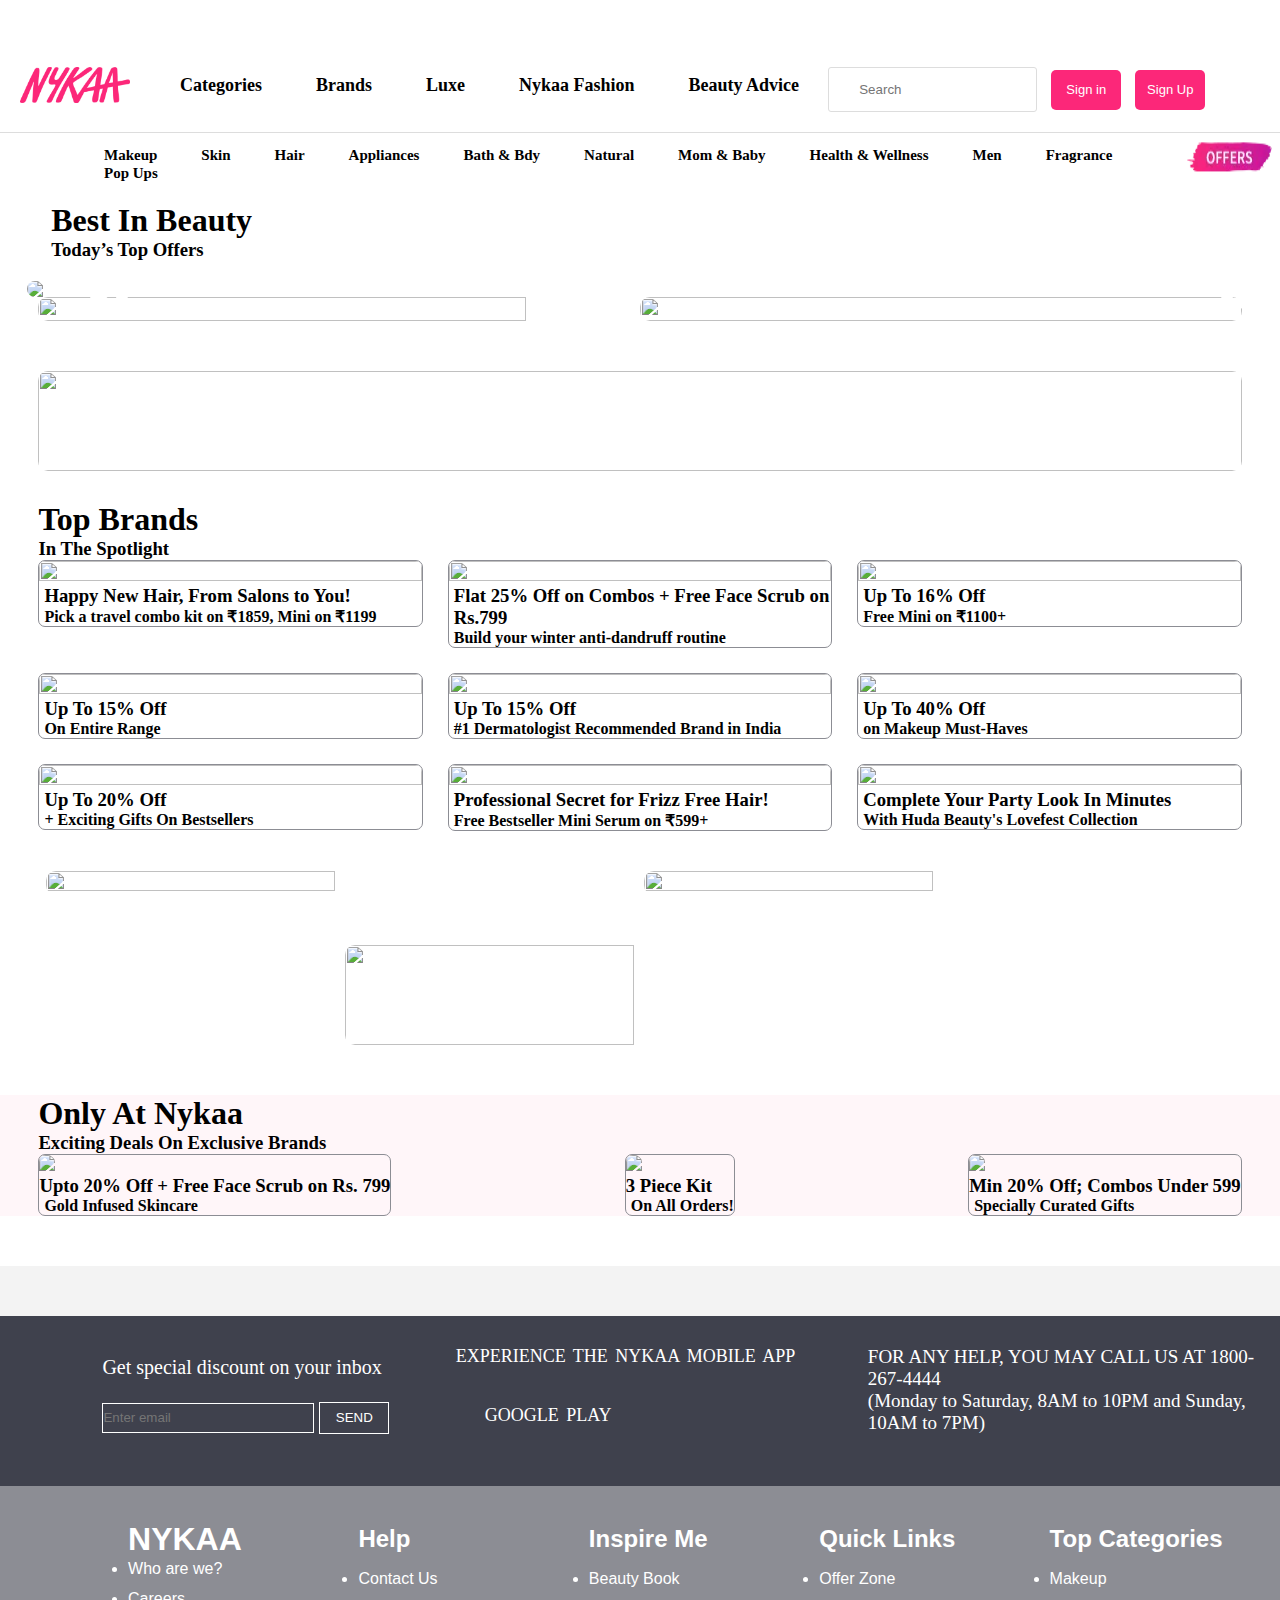
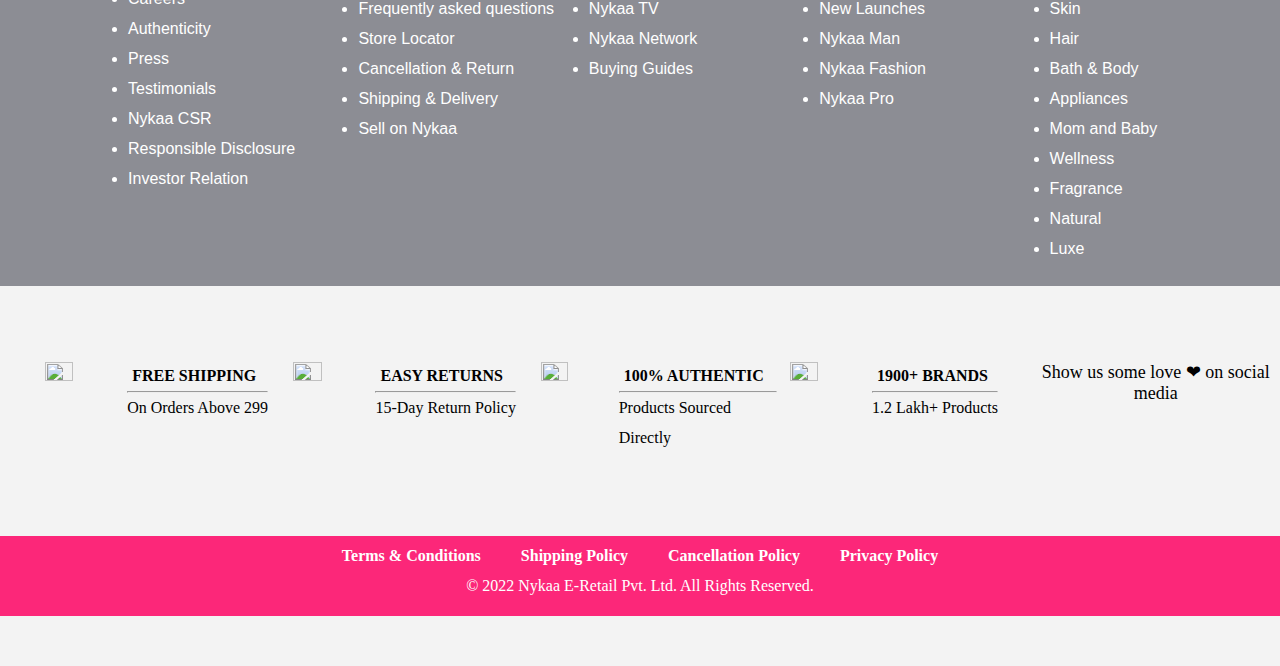
==== commit 72e92a89: "Day-5 Task" ====
--- a/index.html
+++ b/index.html
@@ -12,223 +12,167 @@
 
     <link rel="stylesheet" type="text/css" href="Style\main.css">
 
-    <link rel="stylesheet" href="http://maxcdn.bootstrapcdn.com/bootstrap/3.3.6/css/bootstrap.min.css">
-    <script src="https://ajax.googleapis.com/ajax/libs/jquery/1.12.2/jquery.min.js"></script>
-    <script src="http://maxcdn.bootstrapcdn.com/bootstrap/3.3.6/js/bootstrap.min.js"></script>
-
+    <link rel="stylesheet" type="text/css" href="slick/slick.css"/>
+
+    <link rel="stylesheet" type="text/css" href="slick/slick-theme.css"/>
 
     <style>
-        .carousel-inner > .item > img,
-        .carousel-inner > .item > a > img {
-            width: 100%;
-            margin: auto;
-            position: relative;
-        }
-
-        .container{
-            width:100%;
-            border: 2px solid red;
-            position: sticky;
-            padding: 0 0 0 0;
-        }
-
-        .carousel-inner{
-            width:100%;
-            
-        }
-
-        #myCarousel{
-            width:100%;
-        }
-
-        </style>
+        .slick-prev {
+        left: 69px;
+      z-index: 1;
+      height: 50px;
+      width: 80px;
+      /* border: 1px solid black; */
+  }
+  
+  .slick-prev:before, .slick-next:before {
+      font-family: 'slick';
+      font-size: 50px;
+      line-height: 1;
+      color: white;
+      opacity: 10;
+  }
+  
+  
+  .slick-next{
+      left: 1200px;
+      z-index: 1;
+      height: 50px;
+      width: 80px;
+      /* border: 1px solid black; */
+  }
+  
+  .slider div{
+   
+    margin: 0 7px 0 7px;
+    border-radius: 10px;
+   
+  }
+
+  .slider img{
+        border-radius: 10px;
+        width: 1240px;
+  }
+
+
+    </style>
+   
 </head>
 
 <body>
-    <div>
-        <header>
-
-            <div id="header">
-
-                <div id="upper-header">
-                    <div>
-                        <marquee behavior="scroll" direction="up" scrollamount="2"><a href="https://www.nykaa.com/"
-                                target="_blank">
-                                Magical Christmas Beauty Sale - Up To 50% Off
-                            </a>
-                        </marquee>
-                    </div>
-                    <div>
-                        <div><i class="fa fa-mobile" aria-hidden="true"></i> Get App</div>
-                        <div>
-                            <i class="fa fa-map-marker" aria-hidden="true"></i>
-                            Store & Events
-                        </div>
-                        <div>
-                            <i class="fa fa-gift" aria-hidden="true"></i>
-                            Gift Card
-                        </div>
-                        <div>
-                            <i class="fa fa-question-circle" aria-hidden="true"></i>
-                            Help
-                        </div>
-                    </div>
-                </div>
-
-                <div id="middle-header">
-                    <div class="mh-searchbar">
-
-                        <a href=""><img src="Images/Header/Nykaa.png" alt="Header/Nykaa.png"></a>
-
-
-                        <ul>
-                            <li>Categories</li>
-                            <li>Brands</li>
-                            <li>Luxe</li>
-                            <li>Nykaa Fashion</li>
-                            <li>Beauty Advice</li>
-                        </ul>
-
-                    </div>
-                    <div class="mh-signin">
-
-                        <i class="fa fa-search" aria-hidden="true"></i>
-                        <input type="text" placeholder="Search">
-                        <a href="./Login.html"><button>Sign in</button></a>
-                        <a href="./Signup.html"><button>Sign Up</button></a>
-                        <i class="fa fa-shopping-bag sb" aria-hidden="true"></i>
-
-                    </div>
-                </div>
-                <hr>
-                <div id="lower-header">
-
-                    <ul>
-                        <li>Makeup</li>
-                        <li>Skin</li>
-                        <li>Hair</li>
-                        <li>Appliances</li>
-                        <li>Bath & Bdy</li>
-                        <li>Natural</li>
-                        <li>Mom & Baby</li>
-                        <li>Health & Wellness</li>
-                        <li>Men</li>
-                        <li>Fragrance</li>
-                        <li>Pop Ups</li>
-
-                    </ul>
-
-                    <img src="Images/Header/offer.PNG" alt="">
-
-                </div>
-
-            </div>
-
-        </header>
-    </div>
-    <div></div>
+
+    
+
+    <div id="upper-header">
+        <div>
+            <marquee behavior="scroll" direction="up" scrollamount="2"><a href="https://www.nykaa.com/" target="_blank">
+                    Magical Christmas Beauty Sale - Up To 50% Off
+                </a>
+            </marquee>
+        </div>
+        <div>
+            <div><i class="fa fa-mobile" aria-hidden="true"></i> Get App</div>
+            <div>
+                <i class="fa fa-map-marker" aria-hidden="true"></i>
+                Store & Events
+            </div>
+            <div>
+                <i class="fa fa-gift" aria-hidden="true"></i>
+                Gift Card
+            </div>
+            <div>
+                <i class="fa fa-question-circle" aria-hidden="true"></i>
+                Help
+            </div>
+        </div>
+    </div>
+
+    <div id="middle-header">
+        <div class="mh-searchbar">
+
+            <a href=""><img src="Images/Header/Nykaa.png" alt="Header/Nykaa.png"></a>
+
+
+            <ul>
+                <li>Categories</li>
+                <li>Brands</li>
+                <li>Luxe</li>
+                <li>Nykaa Fashion</li>
+                <li>Beauty Advice</li>
+            </ul>
+
+        </div>
+        <div class="mh-signin">
+            <div class="search-input">
+                <i class="fa fa-search" aria-hidden="true"></i>
+                <input type="text" placeholder="Search">
+            </div>
+            <a href="./Login.html"><button>Sign in</button></a>
+            <a href="./Signup.html"><button>Sign Up</button></a>
+            <i class="fa fa-shopping-bag sb" aria-hidden="true"></i>
+
+        </div>
+    </div>
+
+    <div id="lower-header">
+
+        <ul>
+            <li>Makeup</li>
+            <li>Skin</li>
+            <li>Hair</li>
+            <li>Appliances</li>
+            <li>Bath & Bdy</li>
+            <li>Natural</li>
+            <li>Mom & Baby</li>
+            <li>Health & Wellness</li>
+            <li>Men</li>
+            <li>Fragrance</li>
+            <li>Pop Ups</li>
+
+        </ul>
+
+        <img src="Images/Header/offer.PNG" alt="">
+
+    </div>
+    <div class="sl-heading">
+    <h1>Best In Beauty</h1>
+    <h3>Today’s Top Offers</h3>
+    </div>
+    <div class="slider">
+
+        <div><img src="https://images-static.nykaa.com/uploads/9ab98ad7-22d1-4bef-afea-0ddc677c1a30.jpg?tr=w-1200,cm-pad_resize"/></div>
+    
+        <div> <img src="https://images-static.nykaa.com/uploads/93003a49-02a7-4ceb-9183-09cd8dac677b.jpg?tr=w-1200,cm-pad_resize" /></div>
+    
+        <div><img src="https://images-static.nykaa.com/uploads/7c73444d-9b14-4376-ada3-a828f812e557.png?tr=w-1200,cm-pad_resize"/></div>
+
+        <div> <img src="https://images-static.nykaa.com/uploads/f4a8a1bd-ee7b-47ce-ba1d-63989e1a246e.jpg?tr=w-1200,cm-pad_resize" /></div>
+
+        <div> <img src="https://images-static.nykaa.com/uploads/d19617d6-07d8-4314-9362-b48500dab16c.jpg?tr=w-1200,cm-pad_resize" /></div>
+
+        <div> <img src="https://images-static.nykaa.com/uploads/5c185ebe-4bd6-4009-9e04-86540eef8ae7.jpg?tr=w-1200,cm-pad_resize" /></div>
+
+        <div> <img src="https://images-static.nykaa.com/uploads/a67bc400-1af8-471c-83ef-7196fb64d229.jpg?tr=w-1200,cm-pad_resize" /></div>
+
+
+      </div>
+    
+    
+      
+    
+    
+      <script type="text/javascript" src="//code.jquery.com/jquery-1.11.0.min.js"></script>
+    <script type="text/javascript" src="//code.jquery.com/jquery-migrate-1.2.1.min.js"></script>
+    <script type="text/javascript" src="slick/slick.min.js"></script>
+
+
+
+
+
+
     <div id="main">
+
         
-    <div class="container">
-        <h2>Best In Beauty</h2>
-          <h3>  Today’s Top Offers</h3>
-        <div id="myCarousel" class="carousel slide">
-         
-          <!-- <ol class="carousel-indicators">
-            <li class="item1 active"></li>
-            <li class="item2"></li>
-            <li class="item3"></li>
-            <li class="item4"></li>
-            <li class="item5"></li>
-            <li class="item6"></li>
-            <li class="item7"></li>
-          </ol> -->
-      
-          <div class="carousel-inner" role="listbox">
-            <div class="item active">
-                <img src="https://images-static.nykaa.com/uploads/5f623509-6454-4857-9e39-b48ac1364dad.png?tr=w-1200,cm-pad_resize" height="200" width="100"/>
-            </div>
-      
-            <div class="item">
-                <img src="https://images-static.nykaa.com/uploads/b175e838-d143-4843-8990-a3d90c7f26a5.jpg?tr=w-1200,cm-pad_resize" height="200" width="100"/>
-            </div>
-          
-            <div class="item">
-                <img src="https://images-static.nykaa.com/uploads/11cb1bfe-6fe8-4edf-b183-fbb6f519ba39.jpg?tr=w-1200,cm-pad_resize" height="200" width="100"/>
-            </div>
-      
-            <div class="item">
-                <img src="https://images-static.nykaa.com/uploads/4f233e0e-9182-4b1a-8850-edb8a6d448b0.jpg?tr=w-1200,cm-pad_resize" height="200" width="100"/>
-            </div>
-
-            <div class="item">
-                <img src="https://images-static.nykaa.com/uploads/d8eed4c9-cdcc-499c-824d-311f3328a89e.jpg?tr=w-1200,cm-pad_resize" height="200" width="100"/>
-            </div>
-
-            <div class="item">
-                <img src="https://images-static.nykaa.com/uploads/d8c7c209-0ec1-4c12-9073-c84a7d57805e.jpg?tr=w-1200,cm-pad_resize" height="200" width="100"/>
-            </div>
-
-            <div class="item">
-                <img src="https://images-static.nykaa.com/uploads/dfaa14b6-163b-442b-98e3-a3e0b4f4bf6d.jpg?tr=w-1200,cm-pad_resize" height="200" width="200"/>
-            </div>
-          </div>
-        
-          <a class="left carousel-control" href="#myCarousel" role="button">
-            <span class="glyphicon glyphicon-chevron-left" aria-hidden="true"></span>
-            
-          </a>
-          <a class="right carousel-control" href="#myCarousel" role="button">
-            <span class="glyphicon glyphicon-chevron-right" aria-hidden="true"></span>
-            
-          </a>
-        </div>
-      </div>
-    
-
-      <script>
-        $(document).ready(function(){ 
-            $("#myCarousel").carousel({interval: 5000});
-                
-            // $(".item1").click(function(){
-            //     $("#myCarousel").carousel(0);
-            // });
-            // $(".item2").click(function(){
-            //     $("#myCarousel").carousel(1);
-            // });
-            // $(".item3").click(function(){
-            //     $("#myCarousel").carousel(2);
-            // });
-            // $(".item4").click(function(){
-            //     $("#myCarousel").carousel(3);
-            // });
-
-            // $(".item5").click(function(){
-            //     $("#myCarousel").carousel(4);
-            // });
-
-            // $(".item6").click(function(){
-            //     $("#myCarousel").carousel(5);
-            // });
-
-            // $(".item7").click(function(){
-            //     $("#myCarousel").carousel(6);
-            // });
-               
-            $(".left").click(function(){
-                $("#myCarousel").carousel("prev");
-            });
-            $(".right").click(function(){
-                $("#myCarousel").carousel("next");
-            });
-        });
-        </script>
-
-
-
-
-
-    
         <div id="ban-down">
             <img class="a"
                 src="https://images-static.nykaa.com/uploads/b1219e33-993f-4bcc-b4d6-4121956513d6.jpg?tr=w-1200,cm-pad_resize"
@@ -434,7 +378,17 @@
 
     </div>
 
-
+    <script type="text/javascript">
+        $('.slider').slick({
+         infinite: true,
+         speed: 300,
+         slidesToShow: 1,
+         centerMode: true,
+         variableWidth: true,
+         autoplay: true,
+         autoplaySpeed: 3000,
+       });
+       </script> 
 </body>
 <script src="Scripts/main.js"></script>
 
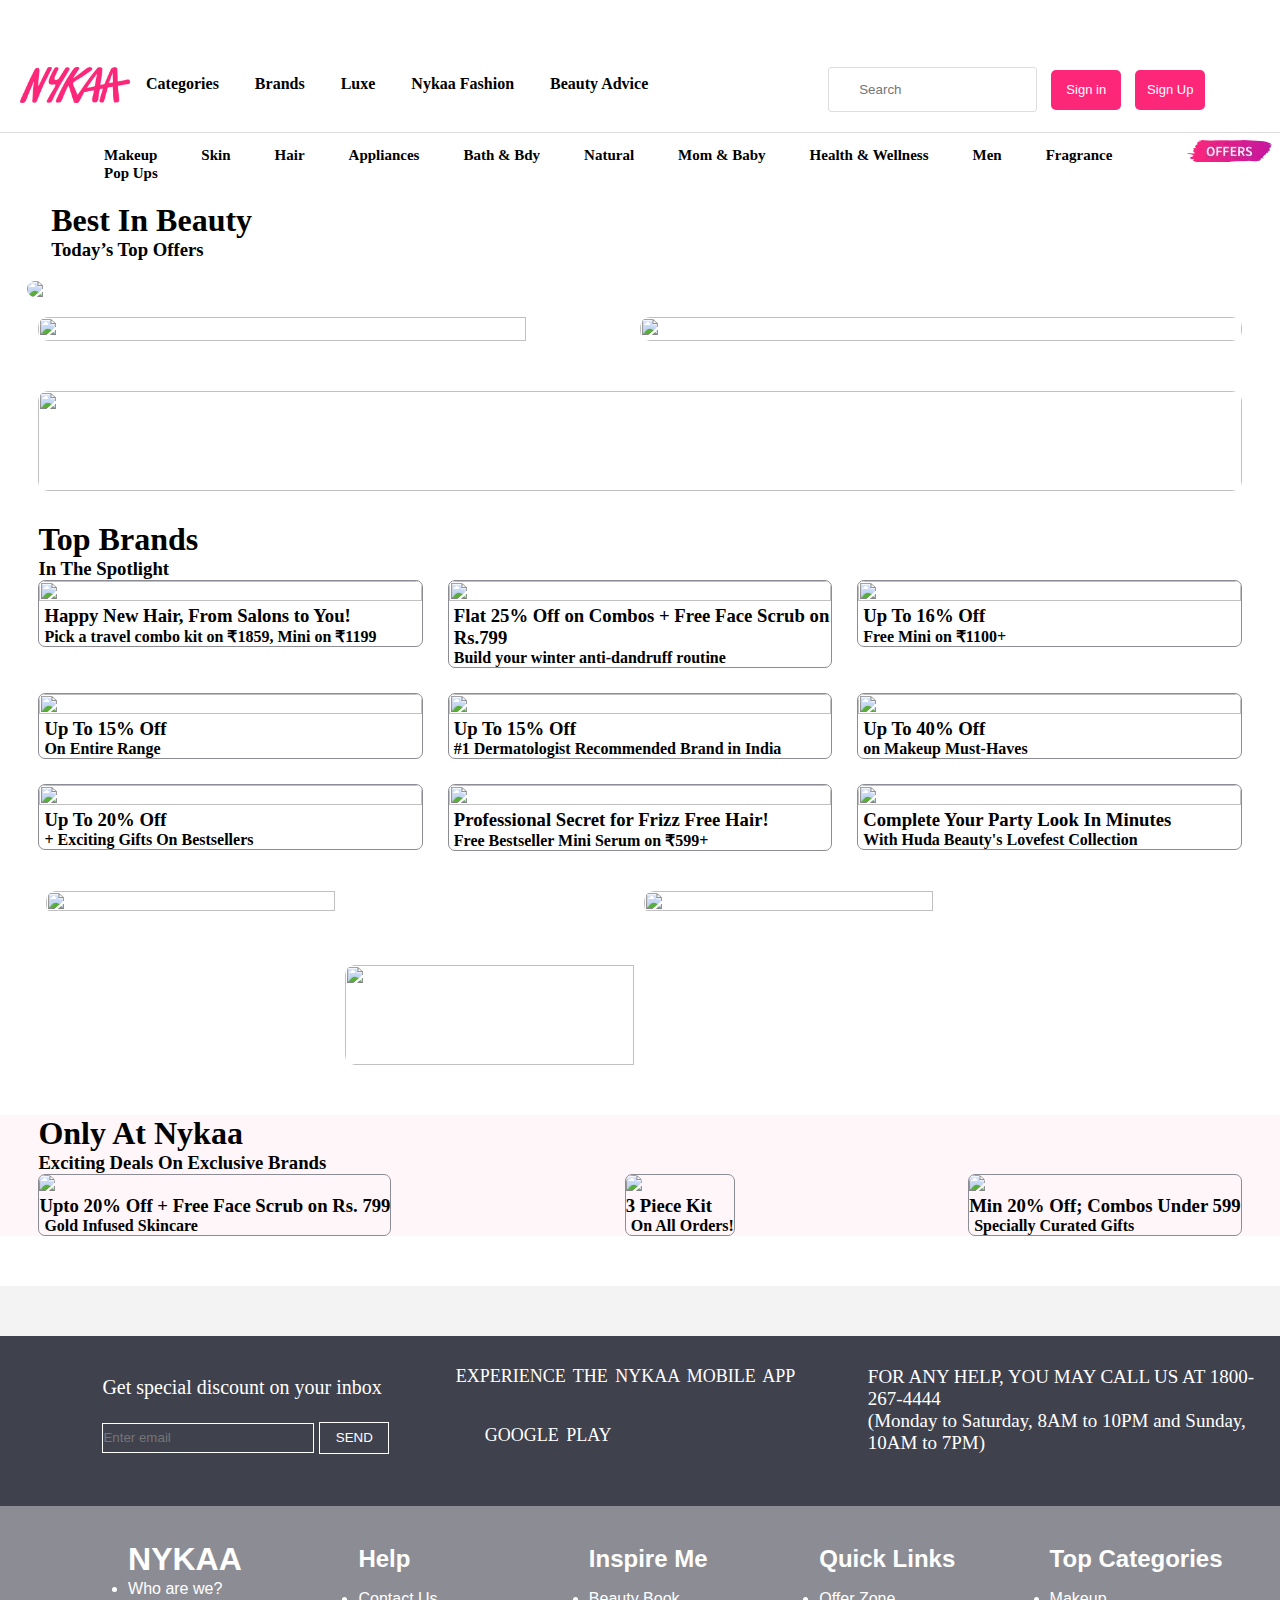
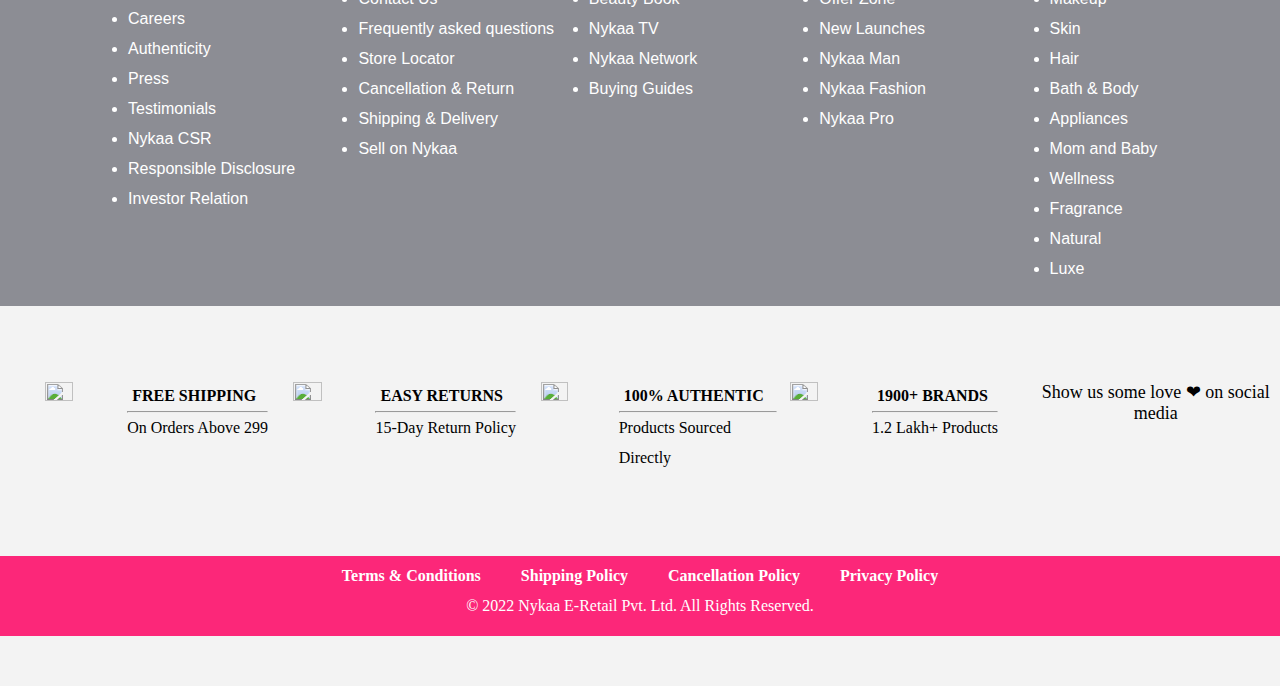
==== commit e8d615fc: "some new updates" ====
--- a/index.html
+++ b/index.html
@@ -55,6 +55,10 @@
   }
 
 
+
+
+
+
     </style>
    
 </head>
@@ -90,15 +94,151 @@
     <div id="middle-header">
         <div class="mh-searchbar">
 
-            <a href=""><img src="Images/Header/Nykaa.png" alt="Header/Nykaa.png"></a>
+            <a href="./index.html"><img src="Images/Header/Nykaa.png" alt="Header/Nykaa.png"></a>
 
 
             <ul>
-                <li>Categories</li>
-                <li>Brands</li>
+                <div class="dropdown">
+                <li class="dropbtn">Categories</li>
+                <div class="dropdown-content">
+                    <!-- <div class="header">
+                      <h2>Mega Menu</h2>
+                    </div>    -->
+                    <!-- <div class="row">
+                      <div class="column">
+                        <h3>Category 1</h3>
+                        <a href="#">Link 1</a>
+                        <a href="#">Link 2</a>
+                        <a href="#">Link 3</a>
+                      </div>
+                      <div class="column">
+                        <h3>Category 2</h3>
+                        <a href="#">Link 1</a>
+                        <a href="#">Link 2</a>
+                        <a href="#">Link 3</a>
+                      </div>
+                      <div class="column">
+                        <h3>Category 3</h3>
+                        <a href="#">Link 1</a>
+                        <a href="#">Link 2</a>
+                        <a href="#">Link 3</a>
+                      </div>
+                    </div> -->
+                  </div>
+                
+                  <li class="dropbtn">Brands</li>
+                  <div class="dropdown-content">
+                      <!-- <div class="header">
+                        <h2>Mega Menu</h2>
+                      </div>    -->
+                      <!-- <div class="row">
+                        <div class="column">
+                          <h3>NONI</h3>
+                          <a href="#">Link 1</a>
+                          <a href="#">Link 2</a>
+                          <a href="#">Link 3</a>
+                        </div>
+                        <div class="column">
+                          <h3>Category 2</h3>
+                          <a href="#">Link 1</a>
+                          <a href="#">Link 2</a>
+                          <a href="#">Link 3</a>
+                        </div>
+                        <div class="column">
+                          <h3>Category 3</h3>
+                          <a href="#">Link 1</a>
+                          <a href="#">Link 2</a>
+                          <a href="#">Link 3</a>
+                        </div>
+                      </div> -->
+                    </div>
+
+                    <li class="dropbtn">Luxe</li>
+                  <div class="dropdown-content">
+                      <!-- <div class="header">
+                        <h2>Mega Menu</h2>
+                      </div>    -->
+                      <!-- <div class="row">
+                        <div class="column">
+                          <h3>NONI</h3>
+                          <a href="#">Link 1</a>
+                          <a href="#">Link 2</a>
+                          <a href="#">Link 3</a>
+                        </div>
+                        <div class="column">
+                          <h3>Category 2</h3>
+                          <a href="#">Link 1</a>
+                          <a href="#">Link 2</a>
+                          <a href="#">Link 3</a>
+                        </div>
+                        <div class="column">
+                          <h3>Category 3</h3>
+                          <a href="#">Link 1</a>
+                          <a href="#">Link 2</a>
+                          <a href="#">Link 3</a>
+                        </div>
+                      </div> -->
+                    </div>
+
+
+                    <li class="dropbtn">Nykaa Fashion</li>
+                  <div class="dropdown-content">
+                      <!-- <div class="header">
+                        <h2>Mega Menu</h2>
+                      </div>    -->
+                      <!-- <div class="row">
+                        <div class="column">
+                          <h3>NONI</h3>
+                          <a href="#">Link 1</a>
+                          <a href="#">Link 2</a>
+                          <a href="#">Link 3</a>
+                        </div>
+                        <div class="column">
+                          <h3>Category 2</h3>
+                          <a href="#">Link 1</a>
+                          <a href="#">Link 2</a>
+                          <a href="#">Link 3</a>
+                        </div>
+                        <div class="column">
+                          <h3>Category 3</h3>
+                          <a href="#">Link 1</a>
+                          <a href="#">Link 2</a>
+                          <a href="#">Link 3</a>
+                        </div>
+                      </div> -->
+                    </div>
+
+                    <li class="dropbtn">Beauty Advice</li>
+                  <div class="dropdown-content">
+                      <!-- <div class="header">
+                        <h2>Mega Menu</h2>
+                      </div>    -->
+                      <!-- <div class="row">
+                        <div class="column">
+                          <h3>NONI</h3>
+                          <a href="#">Link 1</a>
+                          <a href="#">Link 2</a>
+                          <a href="#">Link 3</a>
+                        </div>
+                        <div class="column">
+                          <h3>Category 2</h3>
+                          <a href="#">Link 1</a>
+                          <a href="#">Link 2</a>
+                          <a href="#">Link 3</a>
+                        </div>
+                        <div class="column">
+                          <h3>Category 3</h3>
+                          <a href="#">Link 1</a>
+                          <a href="#">Link 2</a>
+                          <a href="#">Link 3</a>
+                        </div>
+                      </div> -->
+                    </div>
+                <!-- <li>Brands</li>
                 <li>Luxe</li>
                 <li>Nykaa Fashion</li>
-                <li>Beauty Advice</li>
+                <li>Beauty Advice</li> -->
+            </div>
             </ul>
 
         </div>
@@ -110,13 +250,14 @@
             <a href="./Login.html"><button>Sign in</button></a>
             <a href="./Signup.html"><button>Sign Up</button></a>
             <i class="fa fa-shopping-bag sb" aria-hidden="true"></i>
-
         </div>
     </div>
 
     <div id="lower-header">
 
         <ul>
+            
+            
             <li>Makeup</li>
             <li>Skin</li>
             <li>Hair</li>
@@ -129,9 +270,11 @@
             <li>Fragrance</li>
             <li>Pop Ups</li>
 
+            
+
         </ul>
 
-        <img src="Images/Header/offer.PNG" alt="">
+        <a href="./Product.html"><img src="Images/Header/offer.PNG" alt=""></a>
 
     </div>
     <div class="sl-heading">
